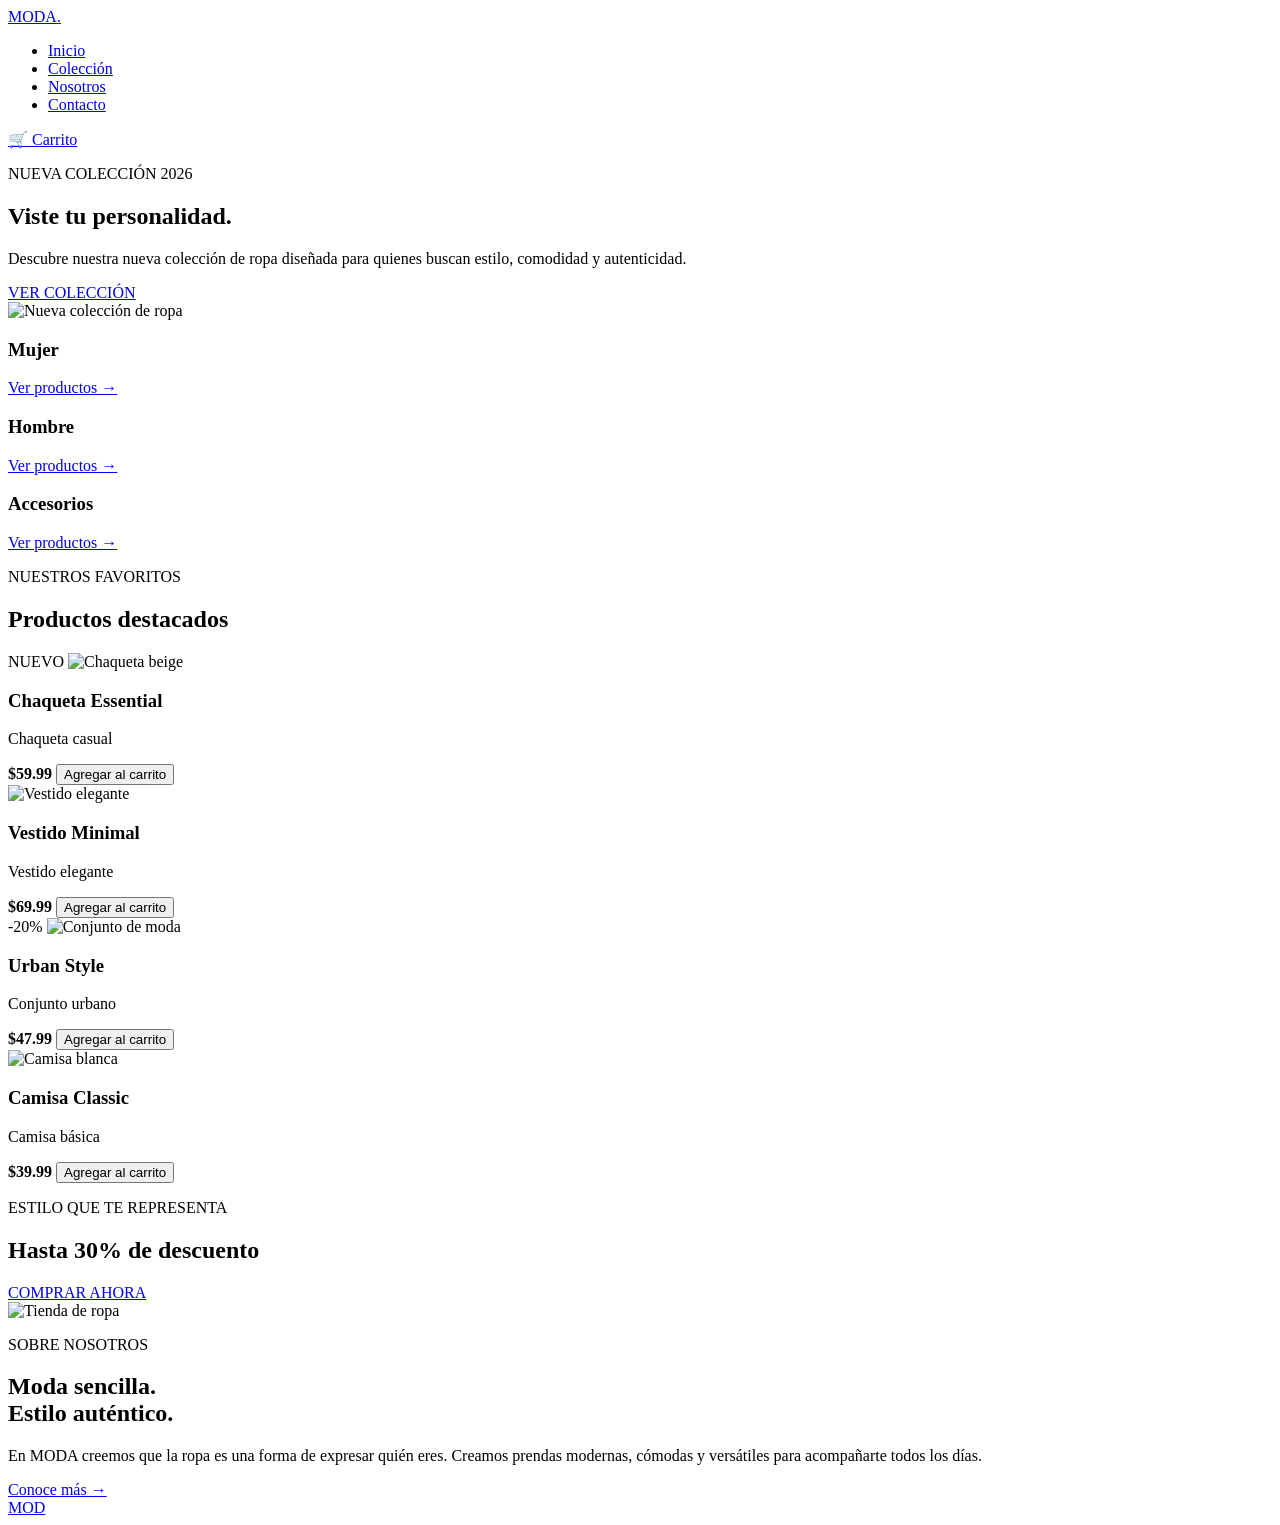
==== index.html @ 29e82c1f "Agrego módulo de usuarios" ====
<!DOCTYPE html>
<html lang="es">
<head>
    <meta charset="UTF-8">
    <meta name="viewport" content="width=device-width, initial-scale=1.0">

    <title>MODA | Tienda de Ropa</title>

    <!-- Conexión con CSS -->
    <link rel="stylesheet" href="style.css">
</head>

<body>

    <!-- ==================== NAVBAR ==================== -->
    <header>
        <nav class="navbar">

            <a href="#" class="logo">
                MODA<span>.</span>
            </a>

            <ul class="nav-links">
                <li><a href="#inicio">Inicio</a></li>
                <li><a href="#coleccion">Colección</a></li>
                <li><a href="#nosotros">Nosotros</a></li>
                <li><a href="#contacto">Contacto</a></li>
            </ul>

            <a href="#" class="cart">
                🛒 Carrito
            </a>

        </nav>
    </header>


    <!-- ==================== CONTENIDO PRINCIPAL ==================== -->
    <main>

        <!-- HERO -->
        <section class="hero" id="inicio">

            <div class="hero-content">

                <p class="subtitle">
                    NUEVA COLECCIÓN 2026
                </p>

                <h1>
                    Viste tu
                    <span>personalidad.</span>
                </h1>

                <p>
                    Descubre nuestra nueva colección de ropa diseñada
                    para quienes buscan estilo, comodidad y autenticidad.
                </p>

                <a href="#coleccion" class="btn">
                    VER COLECCIÓN
                </a>

            </div>


            <div class="hero-image">

                <img
                    src="https://images.unsplash.com/photo-1483985988355-763728e1935b?auto=format&fit=crop&w=900&q=80"
                    alt="Nueva colección de ropa"
                >

            </div>

        </section>


        <!-- ==================== CATEGORÍAS ==================== -->
        <section class="categories">

            <div class="category">
                <h3>Mujer</h3>
                <a href="#coleccion">
                    Ver productos →
                </a>
            </div>

            <div class="category">
                <h3>Hombre</h3>
                <a href="#coleccion">
                    Ver productos →
                </a>
            </div>

            <div class="category">
                <h3>Accesorios</h3>
                <a href="#coleccion">
                    Ver productos →
                </a>
            </div>

        </section>


        <!-- ==================== PRODUCTOS ==================== -->
        <section class="products" id="coleccion">

            <div class="section-title">

                <p>NUESTROS FAVORITOS</p>

                <h2>
                    Productos destacados
                </h2>

            </div>


            <div class="product-grid">

                <!-- PRODUCTO 1 -->
                <article class="product-card">

                    <div class="product-image">

                        <span class="tag">
                            NUEVO
                        </span>

                        <img
                            src="https://images.unsplash.com/photo-1529139574466-a303027c1d8b?auto=format&fit=crop&w=600&q=80"
                            alt="Chaqueta beige"
                        >

                    </div>

                    <div class="product-info">

                        <h3>
                            Chaqueta Essential
                        </h3>

                        <p>
                            Chaqueta casual
                        </p>

                        <strong>
                            $59.99
                        </strong>

                        <button>
                            Agregar al carrito
                        </button>

                    </div>

                </article>


                <!-- PRODUCTO 2 -->
                <article class="product-card">

                    <div class="product-image">

                        <img
                            src="https://images.unsplash.com/photo-1490481651871-ab68de25d43d?auto=format&fit=crop&w=600&q=80"
                            alt="Vestido elegante"
                        >

                    </div>

                    <div class="product-info">

                        <h3>
                            Vestido Minimal
                        </h3>

                        <p>
                            Vestido elegante
                        </p>

                        <strong>
                            $69.99
                        </strong>

                        <button>
                            Agregar al carrito
                        </button>

                    </div>

                </article>


                <!-- PRODUCTO 3 -->
                <article class="product-card">

                    <div class="product-image">

                        <span class="tag sale">
                            -20%
                        </span>

                        <img
                            src="https://images.unsplash.com/photo-1515886657613-9f3515b0c78f?auto=format&fit=crop&w=600&q=80"
                            alt="Conjunto de moda"
                        >

                    </div>

                    <div class="product-info">

                        <h3>
                            Urban Style
                        </h3>

                        <p>
                            Conjunto urbano
                        </p>

                        <strong>
                            $47.99
                        </strong>

                        <button>
                            Agregar al carrito
                        </button>

                    </div>

                </article>


                <!-- PRODUCTO 4 -->
                <article class="product-card">

                    <div class="product-image">

                        <img
                            src="https://images.unsplash.com/photo-1551488831-00ddcb6c6bd3?auto=format&fit=crop&w=600&q=80"
                            alt="Camisa blanca"
                        >

                    </div>

                    <div class="product-info">

                        <h3>
                            Camisa Classic
                        </h3>

                        <p>
                            Camisa básica
                        </p>

                        <strong>
                            $39.99
                        </strong>

                        <button>
                            Agregar al carrito
                        </button>

                    </div>

                </article>

            </div>

        </section>


        <!-- ==================== BANNER ==================== -->
        <section class="banner">

            <div>

                <p>
                    ESTILO QUE TE REPRESENTA
                </p>

                <h2>
                    Hasta 30% de descuento
                </h2>

                <a href="#coleccion" class="btn btn-light">
                    COMPRAR AHORA
                </a>

            </div>

        </section>


        <!-- ==================== NOSOTROS ==================== -->
        <section class="about" id="nosotros">

            <div class="about-image">

                <img
                    src="https://images.unsplash.com/photo-1445205170230-053b83016050?auto=format&fit=crop&w=900&q=80"
                    alt="Tienda de ropa"
                >

            </div>


            <div class="about-content">

                <p class="subtitle">
                    SOBRE NOSOTROS
                </p>

                <h2>
                    Moda sencilla.
                    <br>
                    Estilo auténtico.
                </h2>

                <p>
                    En MODA creemos que la ropa es una forma de expresar
                    quién eres. Creamos prendas modernas, cómodas y
                    versátiles para acompañarte todos los días.
                </p>

                <a href="#contacto" class="text-link">
                    Conoce más →
                </a>

            </div>

        </section>

    </main>


    <!-- ==================== FOOTER ==================== -->
    <footer id="contacto">

        <div class="footer-content">

            <div>

                <a href="#" class="logo">
                    MOD
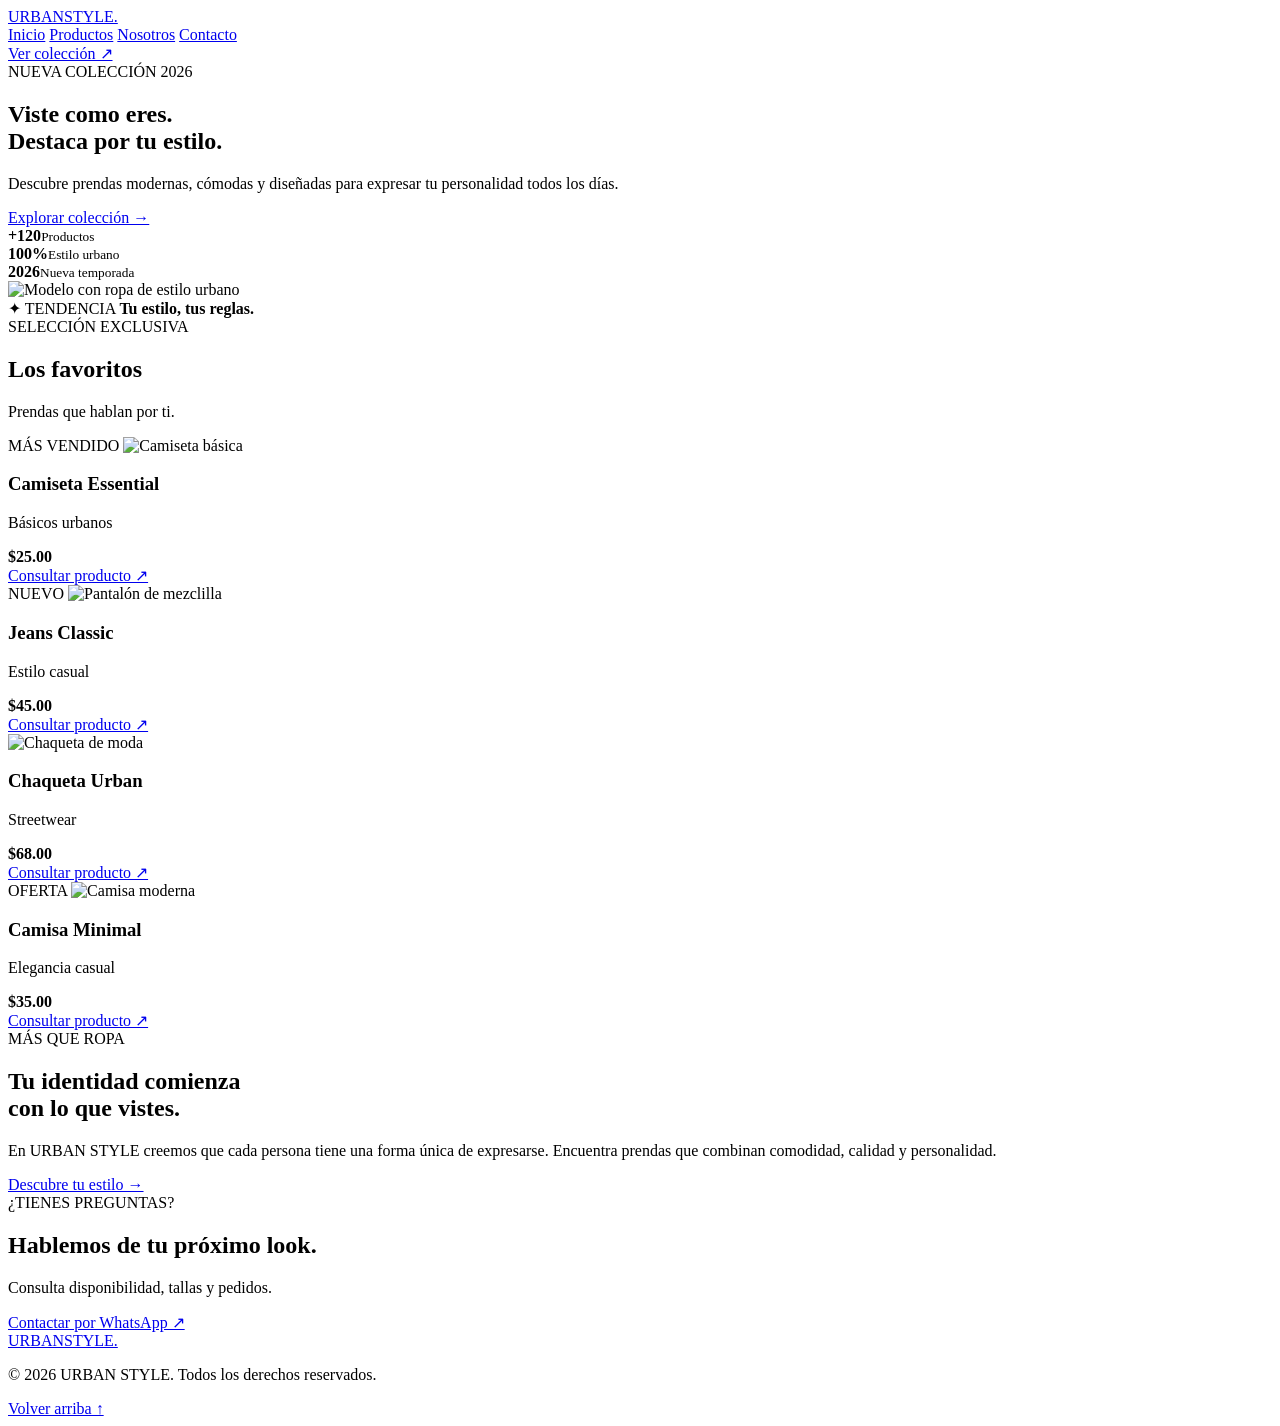
==== commit 5ba079ef: "Agrego ESTILO" ====
--- a/index.html
+++ b/index.html
@@ -1,346 +1,145 @@
+
 <!DOCTYPE html>
 <html lang="es">
 <head>
     <meta charset="UTF-8">
     <meta name="viewport" content="width=device-width, initial-scale=1.0">
-
-    <title>MODA | Tienda de Ropa</title>
-
-    <!-- Conexión con CSS -->
-    <link rel="stylesheet" href="style.css">
+    <title>URBAN STYLE | Tienda de Ropa</title>
+    <link rel="stylesheet" href="styles.css">
 </head>
-
 <body>
 
-    <!-- ==================== NAVBAR ==================== -->
-    <header>
-        <nav class="navbar">
+    <header class="encabezado">
+        <a href="#inicio" class="logo">URBAN<span>STYLE.</span></a>
 
-            <a href="#" class="logo">
-                MODA<span>.</span>
-            </a>
+        <nav class="menu">
+            <a href="#inicio">Inicio</a>
+            <a href="#productos">Productos</a>
+            <a href="#nosotros">Nosotros</a>
+            <a href="#contacto">Contacto</a>
+        </nav>
 
-            <ul class="nav-links">
-                <li><a href="#inicio">Inicio</a></li>
-                <li><a href="#coleccion">Colección</a></li>
-                <li><a href="#nosotros">Nosotros</a></li>
-                <li><a href="#contacto">Contacto</a></li>
-            </ul>
-
-            <a href="#" class="cart">
-                🛒 Carrito
-            </a>
-
-        </nav>
+        <a href="#productos" class="boton-menu">Ver colección ↗</a>
     </header>
 
-
-    <!-- ==================== CONTENIDO PRINCIPAL ==================== -->
     <main>
-
-        <!-- HERO -->
         <section class="hero" id="inicio">
-
-            <div class="hero-content">
-
-                <p class="subtitle">
-                    NUEVA COLECCIÓN 2026
-                </p>
-
-                <h1>
-                    Viste tu
-                    <span>personalidad.</span>
-                </h1>
-
-                <p>
-                    Descubre nuestra nueva colección de ropa diseñada
-                    para quienes buscan estilo, comodidad y autenticidad.
-                </p>
-
-                <a href="#coleccion" class="btn">
-                    VER COLECCIÓN
+            <div class="hero-texto">
+                <span class="etiqueta">NUEVA COLECCIÓN 2026</span>
+                <h1>Viste como eres.<br>Destaca por <span>tu estilo.</span></h1>
+                <p>Descubre prendas modernas, cómodas y diseñadas
+                   para expresar tu personalidad todos los días.</p>
+                <a href="#productos" class="boton-principal">
+                    Explorar colección →
                 </a>
-
+                <div class="datos">
+                    <div><strong>+120</strong><small>Productos</small></div>
+                    <div><strong>100%</strong><small>Estilo urbano</small></div>
+                    <div><strong>2026</strong><small>Nueva temporada</small></div>
+                </div>
             </div>
 
+            <div class="hero-imagen">
+                <img
+                    src="https://images.unsplash.com/photo-1529139574466-a303027c1d8b?auto=format&fit=crop&w=1000&q=85"
+                    alt="Modelo con ropa de estilo urbano">
+                <div class="tarjeta-flotante">
+                    <span>✦ TENDENCIA</span>
+                    <strong>Tu estilo, tus reglas.</strong>
+                </div>
+            </div>
+        </section>
 
-            <div class="hero-image">
-
-                <img
-                    src="https://images.unsplash.com/photo-1483985988355-763728e1935b?auto=format&fit=crop&w=900&q=80"
-                    alt="Nueva colección de ropa"
-                >
-
+        <section class="productos" id="productos">
+            <div class="seccion-titulo">
+                <div>
+                    <span class="etiqueta">SELECCIÓN EXCLUSIVA</span>
+                    <h2>Los favoritos</h2>
+                </div>
+                <p>Prendas que hablan por ti.</p>
             </div>
 
+            <div class="rejilla-productos">
+                <article class="producto">
+                    <div class="producto-imagen">
+                        <span class="etiqueta-producto">MÁS VENDIDO</span>
+                        <img src="https://images.unsplash.com/photo-1521572163474-6864f9cf17ab?auto=format&fit=crop&w=700&q=85"
+                             alt="Camiseta básica">
+                    </div>
+                    <div class="producto-info">
+                        <div><h3>Camiseta Essential</h3><p>Básicos urbanos</p></div>
+                        <strong>$25.00</strong>
+                    </div>
+                    <a href="#contacto" class="boton-producto">Consultar producto ↗</a>
+                </article>
+
+                <article class="producto">
+                    <div class="producto-imagen">
+                        <span class="etiqueta-producto">NUEVO</span>
+                        <img src="https://images.unsplash.com/photo-1542272604-787c3835535d?auto=format&fit=crop&w=700&q=85"
+                             alt="Pantalón de mezclilla">
+                    </div>
+                    <div class="producto-info">
+                        <div><h3>Jeans Classic</h3><p>Estilo casual</p></div>
+                        <strong>$45.00</strong>
+                    </div>
+                    <a href="#contacto" class="boton-producto">Consultar producto ↗</a>
+                </article>
+
+                <article class="producto">
+                    <div class="producto-imagen">
+                        <img src="https://images.unsplash.com/photo-1551028719-00167b16eac5?auto=format&fit=crop&w=700&q=85"
+                             alt="Chaqueta de moda">
+                    </div>
+                    <div class="producto-info">
+                        <div><h3>Chaqueta Urban</h3><p>Streetwear</p></div>
+                        <strong>$68.00</strong>
+                    </div>
+                    <a href="#contacto" class="boton-producto">Consultar producto ↗</a>
+                </article>
+
+                <article class="producto">
+                    <div class="producto-imagen">
+                        <span class="etiqueta-producto">OFERTA</span>
+                        <img src="https://images.unsplash.com/photo-1551488831-00ddcb6c6bd3?auto=format&fit=crop&w=700&q=85"
+                             alt="Camisa moderna">
+                    </div>
+                    <div class="producto-info">
+                        <div><h3>Camisa Minimal</h3><p>Elegancia casual</p></div>
+                        <strong>$35.00</strong>
+                    </div>
+                    <a href="#contacto" class="boton-producto">Consultar producto ↗</a>
+                </article>
+            </div>
         </section>
 
-
-        <!-- ==================== CATEGORÍAS ==================== -->
-        <section class="categories">
-
-            <div class="category">
-                <h3>Mujer</h3>
-                <a href="#coleccion">
-                    Ver productos →
-                </a>
-            </div>
-
-            <div class="category">
-                <h3>Hombre</h3>
-                <a href="#coleccion">
-                    Ver productos →
-                </a>
-            </div>
-
-            <div class="category">
-                <h3>Accesorios</h3>
-                <a href="#coleccion">
-                    Ver productos →
-                </a>
-            </div>
-
+        <section class="nosotros" id="nosotros">
+            <span class="etiqueta">MÁS QUE ROPA</span>
+            <h2>Tu identidad comienza<br>con lo que vistes.</h2>
+            <p>En URBAN STYLE creemos que cada persona tiene
+               una forma única de expresarse. Encuentra prendas
+               que combinan comodidad, calidad y personalidad.</p>
+            <a href="#productos" class="boton-principal">Descubre tu estilo →</a>
         </section>
 
-
-        <!-- ==================== PRODUCTOS ==================== -->
-        <section class="products" id="coleccion">
-
-            <div class="section-title">
-
-                <p>NUESTROS FAVORITOS</p>
-
-                <h2>
-                    Productos destacados
-                </h2>
-
+        <section class="contacto" id="contacto">
+            <div>
+                <span class="etiqueta">¿TIENES PREGUNTAS?</span>
+                <h2>Hablemos de tu próximo look.</h2>
+                <p>Consulta disponibilidad, tallas y pedidos.</p>
             </div>
-
-
-            <div class="product-grid">
-
-                <!-- PRODUCTO 1 -->
-                <article class="product-card">
-
-                    <div class="product-image">
-
-                        <span class="tag">
-                            NUEVO
-                        </span>
-
-                        <img
-                            src="https://images.unsplash.com/photo-1529139574466-a303027c1d8b?auto=format&fit=crop&w=600&q=80"
-                            alt="Chaqueta beige"
-                        >
-
-                    </div>
-
-                    <div class="product-info">
-
-                        <h3>
-                            Chaqueta Essential
-                        </h3>
-
-                        <p>
-                            Chaqueta casual
-                        </p>
-
-                        <strong>
-                            $59.99
-                        </strong>
-
-                        <button>
-                            Agregar al carrito
-                        </button>
-
-                    </div>
-
-                </article>
-
-
-                <!-- PRODUCTO 2 -->
-                <article class="product-card">
-
-                    <div class="product-image">
-
-                        <img
-                            src="https://images.unsplash.com/photo-1490481651871-ab68de25d43d?auto=format&fit=crop&w=600&q=80"
-                            alt="Vestido elegante"
-                        >
-
-                    </div>
-
-                    <div class="product-info">
-
-                        <h3>
-                            Vestido Minimal
-                        </h3>
-
-                        <p>
-                            Vestido elegante
-                        </p>
-
-                        <strong>
-                            $69.99
-                        </strong>
-
-                        <button>
-                            Agregar al carrito
-                        </button>
-
-                    </div>
-
-                </article>
-
-
-                <!-- PRODUCTO 3 -->
-                <article class="product-card">
-
-                    <div class="product-image">
-
-                        <span class="tag sale">
-                            -20%
-                        </span>
-
-                        <img
-                            src="https://images.unsplash.com/photo-1515886657613-9f3515b0c78f?auto=format&fit=crop&w=600&q=80"
-                            alt="Conjunto de moda"
-                        >
-
-                    </div>
-
-                    <div class="product-info">
-
-                        <h3>
-                            Urban Style
-                        </h3>
-
-                        <p>
-                            Conjunto urbano
-                        </p>
-
-                        <strong>
-                            $47.99
-                        </strong>
-
-                        <button>
-                            Agregar al carrito
-                        </button>
-
-                    </div>
-
-                </article>
-
-
-                <!-- PRODUCTO 4 -->
-                <article class="product-card">
-
-                    <div class="product-image">
-
-                        <img
-                            src="https://images.unsplash.com/photo-1551488831-00ddcb6c6bd3?auto=format&fit=crop&w=600&q=80"
-                            alt="Camisa blanca"
-                        >
-
-                    </div>
-
-                    <div class="product-info">
-
-                        <h3>
-                            Camisa Classic
-                        </h3>
-
-                        <p>
-                            Camisa básica
-                        </p>
-
-                        <strong>
-                            $39.99
-                        </strong>
-
-                        <button>
-                            Agregar al carrito
-                        </button>
-
-                    </div>
-
-                </article>
-
-            </div>
-
+            <a href="https://wa.me/593999999999" target="_blank"
+               rel="noopener noreferrer" class="boton-principal">
+                Contactar por WhatsApp ↗
+            </a>
         </section>
-
-
-        <!-- ==================== BANNER ==================== -->
-        <section class="banner">
-
-            <div>
-
-                <p>
-                    ESTILO QUE TE REPRESENTA
-                </p>
-
-                <h2>
-                    Hasta 30% de descuento
-                </h2>
-
-                <a href="#coleccion" class="btn btn-light">
-                    COMPRAR AHORA
-                </a>
-
-            </div>
-
-        </section>
-
-
-        <!-- ==================== NOSOTROS ==================== -->
-        <section class="about" id="nosotros">
-
-            <div class="about-image">
-
-                <img
-                    src="https://images.unsplash.com/photo-1445205170230-053b83016050?auto=format&fit=crop&w=900&q=80"
-                    alt="Tienda de ropa"
-                >
-
-            </div>
-
-
-            <div class="about-content">
-
-                <p class="subtitle">
-                    SOBRE NOSOTROS
-                </p>
-
-                <h2>
-                    Moda sencilla.
-                    <br>
-                    Estilo auténtico.
-                </h2>
-
-                <p>
-                    En MODA creemos que la ropa es una forma de expresar
-                    quién eres. Creamos prendas modernas, cómodas y
-                    versátiles para acompañarte todos los días.
-                </p>
-
-                <a href="#contacto" class="text-link">
-                    Conoce más →
-                </a>
-
-            </div>
-
-        </section>
-
     </main>
 
+    <footer>
+        <a href="#inicio" class="logo">URBAN<span>STYLE.</span></a>
+        <p>© 2026 URBAN STYLE. Todos los derechos reservados.</p>
+        <a href="#inicio">Volver arriba ↑</a>
+    </footer>
 
-    <!-- ==================== FOOTER ==================== -->
-    <footer id="contacto">
-
-        <div class="footer-content">
-
-            <div>
-
-                <a href="#" class="logo">
-                    MOD+</body>
+</html>
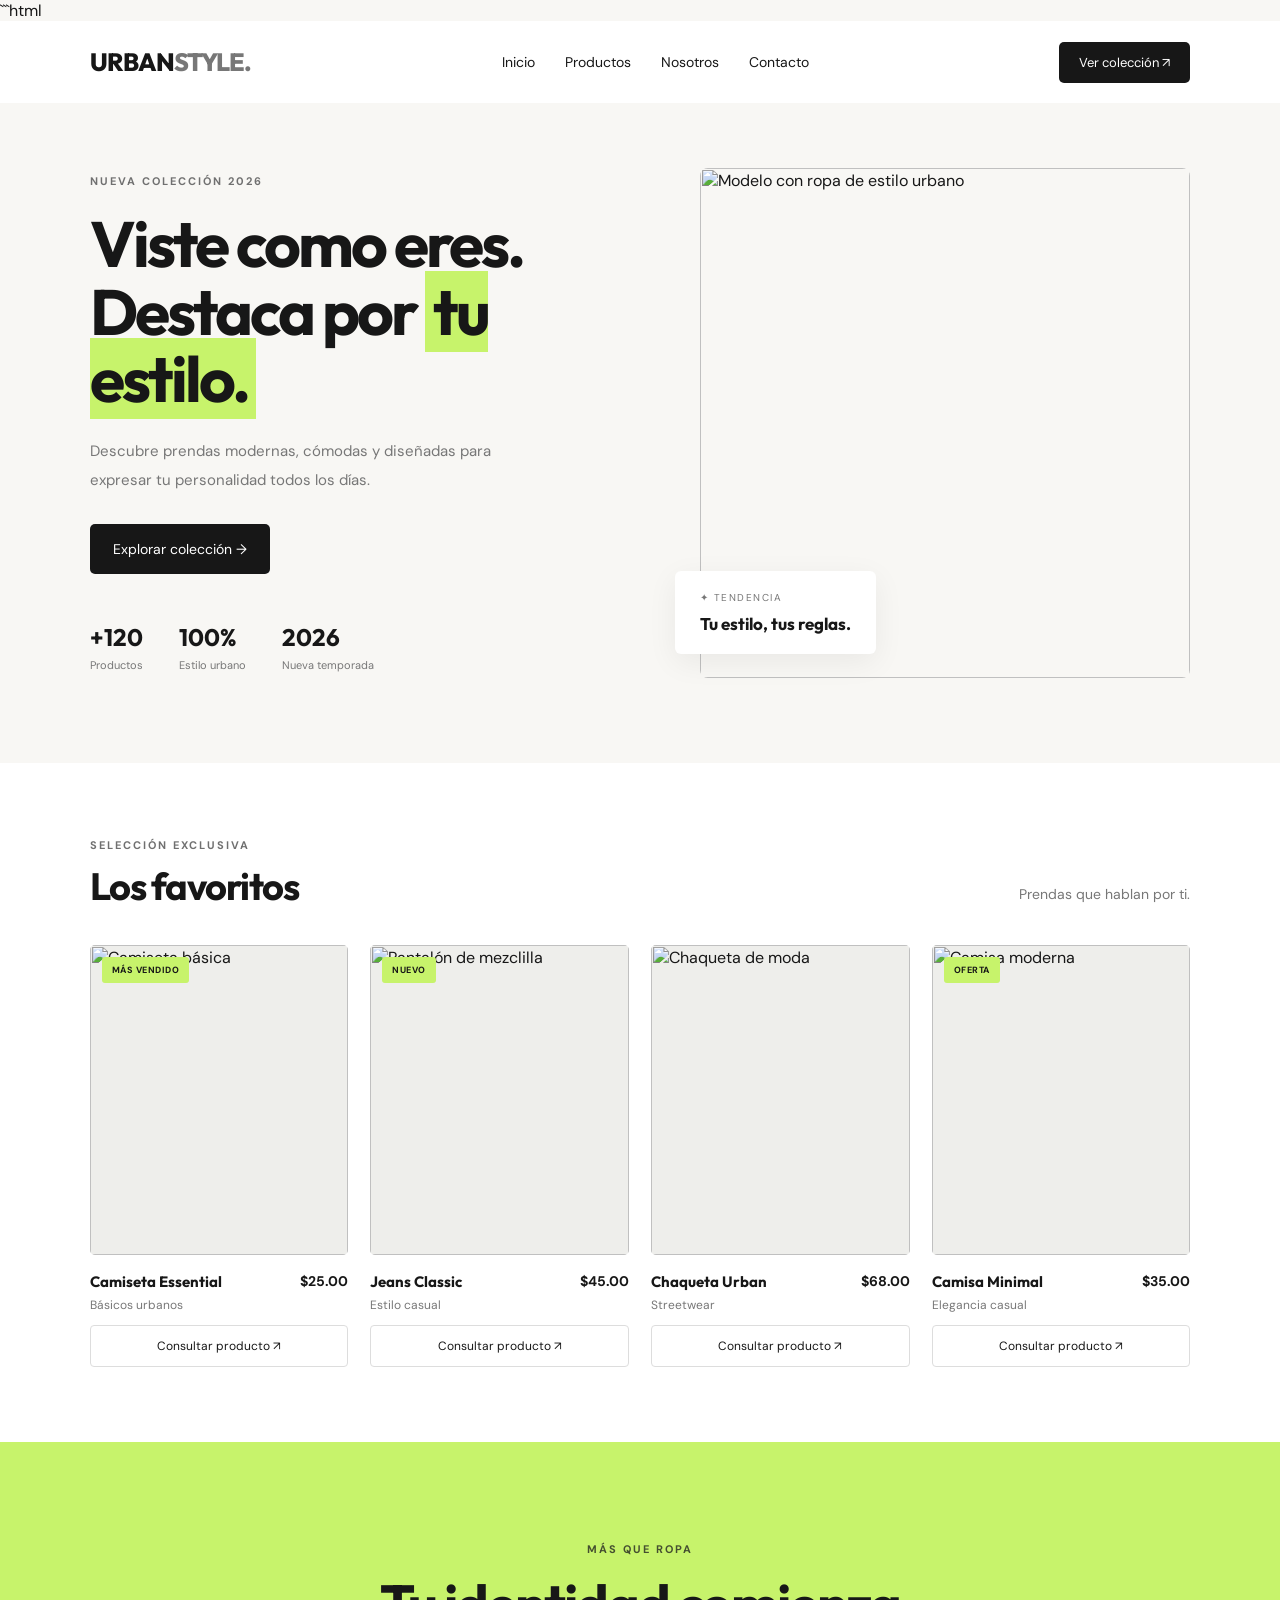
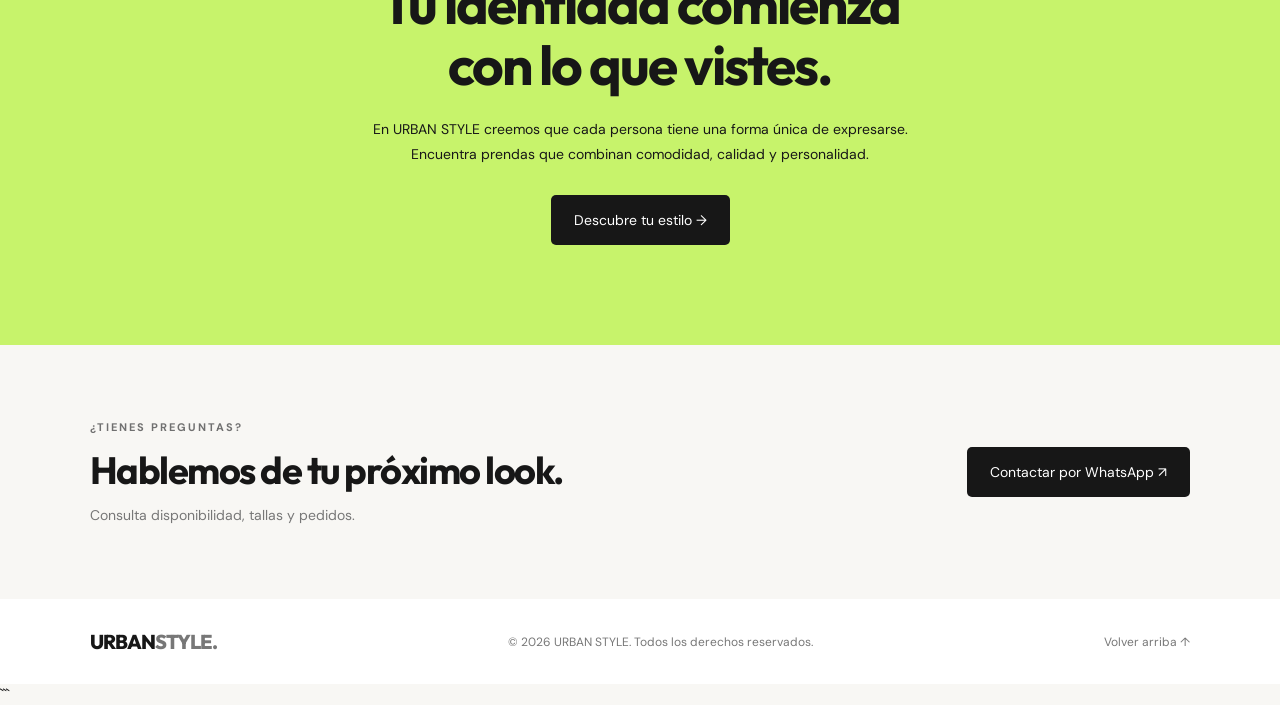
==== commit 7cf6173d: "ARREGLO DE ESTILO" ====
--- a/index.html
+++ b/index.html
@@ -1,12 +1,16 @@
-
+```html
 <!DOCTYPE html>
 <html lang="es">
 <head>
     <meta charset="UTF-8">
     <meta name="viewport" content="width=device-width, initial-scale=1.0">
+    <meta name="description" content="Descubre la nueva colección de ropa urbana de URBAN STYLE.">
     <title>URBAN STYLE | Tienda de Ropa</title>
-    <link rel="stylesheet" href="styles.css">
+
+    <!-- Conexión correcta con el archivo CSS -->
+    <link rel="stylesheet" href="./style.css">
 </head>
+
 <body>
 
     <header class="encabezado">
@@ -26,16 +30,33 @@
         <section class="hero" id="inicio">
             <div class="hero-texto">
                 <span class="etiqueta">NUEVA COLECCIÓN 2026</span>
+
                 <h1>Viste como eres.<br>Destaca por <span>tu estilo.</span></h1>
-                <p>Descubre prendas modernas, cómodas y diseñadas
-                   para expresar tu personalidad todos los días.</p>
+
+                <p>
+                    Descubre prendas modernas, cómodas y diseñadas
+                    para expresar tu personalidad todos los días.
+                </p>
+
                 <a href="#productos" class="boton-principal">
                     Explorar colección →
                 </a>
+
                 <div class="datos">
-                    <div><strong>+120</strong><small>Productos</small></div>
-                    <div><strong>100%</strong><small>Estilo urbano</small></div>
-                    <div><strong>2026</strong><small>Nueva temporada</small></div>
+                    <div>
+                        <strong>+120</strong>
+                        <small>Productos</small>
+                    </div>
+
+                    <div>
+                        <strong>100%</strong>
+                        <small>Estilo urbano</small>
+                    </div>
+
+                    <div>
+                        <strong>2026</strong>
+                        <small>Nueva temporada</small>
+                    </div>
                 </div>
             </div>
 
@@ -43,6 +64,7 @@
                 <img
                     src="https://images.unsplash.com/photo-1529139574466-a303027c1d8b?auto=format&fit=crop&w=1000&q=85"
                     alt="Modelo con ropa de estilo urbano">
+
                 <div class="tarjeta-flotante">
                     <span>✦ TENDENCIA</span>
                     <strong>Tu estilo, tus reglas.</strong>
@@ -56,70 +78,112 @@
                     <span class="etiqueta">SELECCIÓN EXCLUSIVA</span>
                     <h2>Los favoritos</h2>
                 </div>
+
                 <p>Prendas que hablan por ti.</p>
             </div>
 
             <div class="rejilla-productos">
+
                 <article class="producto">
                     <div class="producto-imagen">
                         <span class="etiqueta-producto">MÁS VENDIDO</span>
-                        <img src="https://images.unsplash.com/photo-1521572163474-6864f9cf17ab?auto=format&fit=crop&w=700&q=85"
-                             alt="Camiseta básica">
-                    </div>
-                    <div class="producto-info">
-                        <div><h3>Camiseta Essential</h3><p>Básicos urbanos</p></div>
+                        <img
+                            src="https://images.unsplash.com/photo-1521572163474-6864f9cf17ab?auto=format&fit=crop&w=700&q=85"
+                            alt="Camiseta básica">
+                    </div>
+
+                    <div class="producto-info">
+                        <div>
+                            <h3>Camiseta Essential</h3>
+                            <p>Básicos urbanos</p>
+                        </div>
                         <strong>$25.00</strong>
                     </div>
-                    <a href="#contacto" class="boton-producto">Consultar producto ↗</a>
+
+                    <a href="#contacto" class="boton-producto">
+                        Consultar producto ↗
+                    </a>
                 </article>
 
                 <article class="producto">
                     <div class="producto-imagen">
                         <span class="etiqueta-producto">NUEVO</span>
-                        <img src="https://images.unsplash.com/photo-1542272604-787c3835535d?auto=format&fit=crop&w=700&q=85"
-                             alt="Pantalón de mezclilla">
-                    </div>
-                    <div class="producto-info">
-                        <div><h3>Jeans Classic</h3><p>Estilo casual</p></div>
+                        <img
+                            src="https://images.unsplash.com/photo-1542272604-787c3835535d?auto=format&fit=crop&w=700&q=85"
+                            alt="Pantalón de mezclilla">
+                    </div>
+
+                    <div class="producto-info">
+                        <div>
+                            <h3>Jeans Classic</h3>
+                            <p>Estilo casual</p>
+                        </div>
                         <strong>$45.00</strong>
                     </div>
-                    <a href="#contacto" class="boton-producto">Consultar producto ↗</a>
-                </article>
-
-                <article class="producto">
-                    <div class="producto-imagen">
-                        <img src="https://images.unsplash.com/photo-1551028719-00167b16eac5?auto=format&fit=crop&w=700&q=85"
-                             alt="Chaqueta de moda">
-                    </div>
-                    <div class="producto-info">
-                        <div><h3>Chaqueta Urban</h3><p>Streetwear</p></div>
+
+                    <a href="#contacto" class="boton-producto">
+                        Consultar producto ↗
+                    </a>
+                </article>
+
+                <article class="producto">
+                    <div class="producto-imagen">
+                        <img
+                            src="https://images.unsplash.com/photo-1551028719-00167b16eac5?auto=format&fit=crop&w=700&q=85"
+                            alt="Chaqueta de moda">
+                    </div>
+
+                    <div class="producto-info">
+                        <div>
+                            <h3>Chaqueta Urban</h3>
+                            <p>Streetwear</p>
+                        </div>
                         <strong>$68.00</strong>
                     </div>
-                    <a href="#contacto" class="boton-producto">Consultar producto ↗</a>
+
+                    <a href="#contacto" class="boton-producto">
+                        Consultar producto ↗
+                    </a>
                 </article>
 
                 <article class="producto">
                     <div class="producto-imagen">
                         <span class="etiqueta-producto">OFERTA</span>
-                        <img src="https://images.unsplash.com/photo-1551488831-00ddcb6c6bd3?auto=format&fit=crop&w=700&q=85"
-                             alt="Camisa moderna">
-                    </div>
-                    <div class="producto-info">
-                        <div><h3>Camisa Minimal</h3><p>Elegancia casual</p></div>
+                        <img
+                            src="https://images.unsplash.com/photo-1551488831-00ddcb6c6bd3?auto=format&fit=crop&w=700&q=85"
+                            alt="Camisa moderna">
+                    </div>
+
+                    <div class="producto-info">
+                        <div>
+                            <h3>Camisa Minimal</h3>
+                            <p>Elegancia casual</p>
+                        </div>
                         <strong>$35.00</strong>
                     </div>
-                    <a href="#contacto" class="boton-producto">Consultar producto ↗</a>
-                </article>
+
+                    <a href="#contacto" class="boton-producto">
+                        Consultar producto ↗
+                    </a>
+                </article>
+
             </div>
         </section>
 
         <section class="nosotros" id="nosotros">
             <span class="etiqueta">MÁS QUE ROPA</span>
+
             <h2>Tu identidad comienza<br>con lo que vistes.</h2>
-            <p>En URBAN STYLE creemos que cada persona tiene
-               una forma única de expresarse. Encuentra prendas
-               que combinan comodidad, calidad y personalidad.</p>
-            <a href="#productos" class="boton-principal">Descubre tu estilo →</a>
+
+            <p>
+                En URBAN STYLE creemos que cada persona tiene
+                una forma única de expresarse. Encuentra prendas
+                que combinan comodidad, calidad y personalidad.
+            </p>
+
+            <a href="#productos" class="boton-principal">
+                Descubre tu estilo →
+            </a>
         </section>
 
         <section class="contacto" id="contacto">
@@ -128,8 +192,13 @@
                 <h2>Hablemos de tu próximo look.</h2>
                 <p>Consulta disponibilidad, tallas y pedidos.</p>
             </div>
-            <a href="https://wa.me/593999999999" target="_blank"
-               rel="noopener noreferrer" class="boton-principal">
+
+            <!-- Reemplaza el número por tu WhatsApp real -->
+            <a
+                href="https://wa.me/593999999999"
+                target="_blank"
+                rel="noopener noreferrer"
+                class="boton-principal">
                 Contactar por WhatsApp ↗
             </a>
         </section>
@@ -137,9 +206,12 @@
 
     <footer>
         <a href="#inicio" class="logo">URBAN<span>STYLE.</span></a>
+
         <p>© 2026 URBAN STYLE. Todos los derechos reservados.</p>
+
         <a href="#inicio">Volver arriba ↑</a>
     </footer>
 
 </body>
-</html>+</html>
+```
--- a/style.css
+++ b/style.css
@@ -0,0 +1,506 @@
+
+@import url('https://fonts.googleapis.com/css2?family=DM+Sans:wght@400;500;600;700&family=Outfit:wght@400;500;600;700;800&display=swap');
+
+:root {
+    --negro: #171717;
+    --gris: #777777;
+    --fondo: #f8f7f4;
+    --blanco: #ffffff;
+    --acento: #c7f36b;
+}
+
+* {
+    margin: 0;
+    padding: 0;
+    box-sizing: border-box;
+    scroll-behavior: smooth;
+}
+
+body {
+    font-family: 'DM Sans', sans-serif;
+    background: var(--fondo);
+    color: var(--negro);
+}
+
+a {
+    text-decoration: none;
+    color: inherit;
+}
+
+.encabezado {
+    min-height: 82px;
+    padding: 20px 7%;
+    display: flex;
+    align-items: center;
+    justify-content: space-between;
+    gap: 25px;
+    background: var(--blanco);
+}
+
+.logo {
+    font-family: 'Outfit', sans-serif;
+    font-size: 25px;
+    font-weight: 800;
+    letter-spacing: -1px;
+    white-space: nowrap;
+}
+
+.logo span {
+    color: #777777;
+}
+
+.menu {
+    display: flex;
+    align-items: center;
+    gap: 30px;
+}
+
+.menu a {
+    font-size: 14px;
+    transition: color 0.3s;
+}
+
+.menu a:hover {
+    color: #829d43;
+}
+
+.boton-menu {
+    padding: 12px 20px;
+    background: var(--negro);
+    color: var(--blanco);
+    border-radius: 5px;
+    font-size: 13px;
+    transition: 0.3s;
+}
+
+.boton-menu:hover,
+.boton-principal:hover {
+    background: #414141;
+    transform: translateY(-2px);
+}
+
+.hero {
+    padding: 65px 7% 85px;
+    display: grid;
+    grid-template-columns: 1fr 0.9fr;
+    align-items: center;
+    gap: 65px;
+}
+
+.hero-texto {
+    max-width: 560px;
+}
+
+.etiqueta {
+    display: inline-block;
+    font-size: 11px;
+    font-weight: 700;
+    letter-spacing: 2px;
+    color: #707070;
+    margin-bottom: 22px;
+}
+
+.hero h1 {
+    font-family: 'Outfit', sans-serif;
+    font-size: clamp(42px, 5vw, 69px);
+    line-height: 1.06;
+    letter-spacing: -3px;
+    margin-bottom: 24px;
+}
+
+.hero h1 span {
+    background: var(--acento);
+    padding: 0 8px;
+}
+
+.hero-texto > p {
+    color: var(--gris);
+    line-height: 1.9;
+    font-size: 15px;
+    max-width: 430px;
+    margin-bottom: 30px;
+}
+
+.boton-principal {
+    display: inline-block;
+    background: var(--negro);
+    color: var(--blanco);
+    padding: 16px 23px;
+    border-radius: 5px;
+    font-size: 14px;
+    transition: 0.3s;
+}
+
+.datos {
+    display: flex;
+    gap: 36px;
+    margin-top: 48px;
+}
+
+.datos div {
+    display: flex;
+    flex-direction: column;
+    gap: 6px;
+}
+
+.datos strong {
+    font-family: 'Outfit', sans-serif;
+    font-size: 24px;
+}
+
+.datos small {
+    font-size: 11px;
+    color: var(--gris);
+}
+
+.hero-imagen {
+    position: relative;
+    height: 510px;
+}
+
+.hero-imagen > img {
+    width: 100%;
+    height: 100%;
+    object-fit: cover;
+    border-radius: 8px;
+}
+
+.tarjeta-flotante {
+    position: absolute;
+    bottom: 24px;
+    left: -25px;
+    background: var(--blanco);
+    padding: 20px 25px;
+    border-radius: 6px;
+    display: flex;
+    flex-direction: column;
+    gap: 9px;
+    box-shadow: 0 8px 30px #00000010;
+}
+
+.tarjeta-flotante span {
+    font-size: 10px;
+    letter-spacing: 1.5px;
+    color: #777777;
+}
+
+.tarjeta-flotante strong {
+    font-family: 'Outfit', sans-serif;
+    font-size: 17px;
+}
+
+.productos {
+    padding: 75px 7%;
+    background: var(--blanco);
+}
+
+.seccion-titulo {
+    display: flex;
+    justify-content: space-between;
+    align-items: end;
+    margin-bottom: 35px;
+    gap: 20px;
+}
+
+.seccion-titulo .etiqueta {
+    margin-bottom: 10px;
+}
+
+.seccion-titulo h2,
+.contacto h2 {
+    font-family: 'Outfit', sans-serif;
+    font-size: 38px;
+    letter-spacing: -1.5px;
+}
+
+.seccion-titulo > p {
+    color: var(--gris);
+    font-size: 14px;
+    padding-bottom: 7px;
+}
+
+.rejilla-productos {
+    display: grid;
+    grid-template-columns: repeat(4, minmax(0, 1fr));
+    gap: 22px;
+}
+
+.producto {
+    min-width: 0;
+}
+
+.producto-imagen {
+    position: relative;
+    height: 310px;
+    overflow: hidden;
+    background: #eeeeeb;
+    border-radius: 5px;
+}
+
+.producto-imagen img {
+    width: 100%;
+    height: 100%;
+    object-fit: cover;
+    transition: transform 0.5s;
+}
+
+.producto:hover .producto-imagen img {
+    transform: scale(1.06);
+}
+
+.etiqueta-producto {
+    position: absolute;
+    z-index: 1;
+    top: 12px;
+    left: 12px;
+    background: var(--acento);
+    padding: 7px 10px;
+    border-radius: 3px;
+    font-size: 9px;
+    font-weight: 700;
+    letter-spacing: 0.5px;
+}
+
+.producto-info {
+    display: flex;
+    justify-content: space-between;
+    gap: 8px;
+    align-items: start;
+    padding: 17px 0 12px;
+}
+
+.producto-info h3 {
+    font-family: 'Outfit', sans-serif;
+    font-size: 15px;
+    margin-bottom: 6px;
+}
+
+.producto-info p {
+    font-size: 12px;
+    color: var(--gris);
+}
+
+.producto-info strong {
+    font-size: 14px;
+    white-space: nowrap;
+}
+
+.boton-producto {
+    display: block;
+    text-align: center;
+    border: 1px solid #dddddd;
+    padding: 12px 8px;
+    border-radius: 4px;
+    font-size: 12px;
+    transition: 0.3s;
+}
+
+.boton-producto:hover {
+    background: var(--negro);
+    color: var(--blanco);
+    border-color: var(--negro);
+}
+
+.nosotros {
+    padding: 100px 20px;
+    text-align: center;
+    background: var(--acento);
+}
+
+.nosotros .etiqueta {
+    color: #454f30;
+    margin-bottom: 18px;
+}
+
+.nosotros h2 {
+    font-family: 'Outfit', sans-serif;
+    font-size: clamp(34px, 5vw, 55px);
+    letter-spacing: -2px;
+    line-height: 1.1;
+    margin-bottom: 22px;
+}
+
+.nosotros p {
+    max-width: 560px;
+    margin: 0 auto 28px;
+    line-height: 1.8;
+    font-size: 14px;
+}
+
+.nosotros .boton-principal {
+    background: var(--negro);
+}
+
+.contacto {
+    padding: 75px 7%;
+    display: flex;
+    align-items: center;
+    justify-content: space-between;
+    gap: 30px;
+}
+
+.contacto .etiqueta {
+    margin-bottom: 12px;
+}
+
+.contacto h2 {
+    font-size: clamp(27px, 3vw, 38px);
+    margin-bottom: 12px;
+}
+
+.contacto p {
+    color: var(--gris);
+    font-size: 14px;
+}
+
+footer {
+    padding: 30px 7%;
+    background: var(--blanco);
+    display: flex;
+    align-items: center;
+    justify-content: space-between;
+    gap: 20px;
+    flex-wrap: wrap;
+}
+
+footer .logo {
+    font-size: 20px;
+}
+
+footer p,
+footer > a:last-child {
+    font-size: 12px;
+    color: var(--gris);
+}
+
+/* Adaptación para celulares y tablets */
+
+@media (max-width: 1000px) {
+    .hero {
+        gap: 35px;
+    }
+
+    .hero-imagen {
+        height: 420px;
+    }
+
+    .rejilla-productos {
+        grid-template-columns: repeat(2, minmax(0, 1fr));
+        gap: 30px 20px;
+    }
+
+    .producto-imagen {
+        height: 350px;
+    }
+
+    .menu {
+        gap: 15px;
+    }
+}
+
+@media (max-width: 650px) {
+    .encabezado {
+        padding: 20px 5%;
+        flex-wrap: wrap;
+    }
+
+    .logo {
+        font-size: 22px;
+    }
+
+    .menu {
+        order: 3;
+        width: 100%;
+        justify-content: space-between;
+        gap: 8px;
+    }
+
+    .menu a {
+        font-size: 12px;
+    }
+
+    .boton-menu {
+        padding: 10px 12px;
+        font-size: 11px;
+    }
+
+    .hero {
+        grid-template-columns: 1fr;
+        padding: 55px 5%;
+        gap: 35px;
+    }
+
+    .hero h1 {
+        font-size: 46px;
+        letter-spacing: -2px;
+    }
+
+    .hero-imagen {
+        height: 400px;
+    }
+
+    .tarjeta-flotante {
+        left: 12px;
+        bottom: 15px;
+    }
+
+    .datos {
+        gap: 23px;
+        margin-top: 35px;
+    }
+
+    .datos strong {
+        font-size: 21px;
+    }
+
+    .productos {
+        padding: 60px 5%;
+    }
+
+    .seccion-titulo {
+        align-items: start;
+        flex-direction: column;
+        gap: 5px;
+    }
+
+    .seccion-titulo h2 {
+        font-size: 33px;
+    }
+
+    .rejilla-productos {
+        gap: 25px 12px;
+    }
+
+    .producto-imagen {
+        height: 230px;
+    }
+
+    .producto-info {
+        flex-direction: column;
+        gap: 8px;
+    }
+
+    .producto-info h3 {
+        font-size: 14px;
+    }
+
+    .boton-producto {
+        font-size: 11px;
+    }
+
+    .nosotros {
+        padding: 75px 6%;
+    }
+
+    .contacto {
+        padding: 60px 5%;
+        align-items: start;
+        flex-direction: column;
+    }
+
+    footer {
+        padding: 30px 5%;
+        flex-direction: column;
+        text-align: center;
+    }
+}
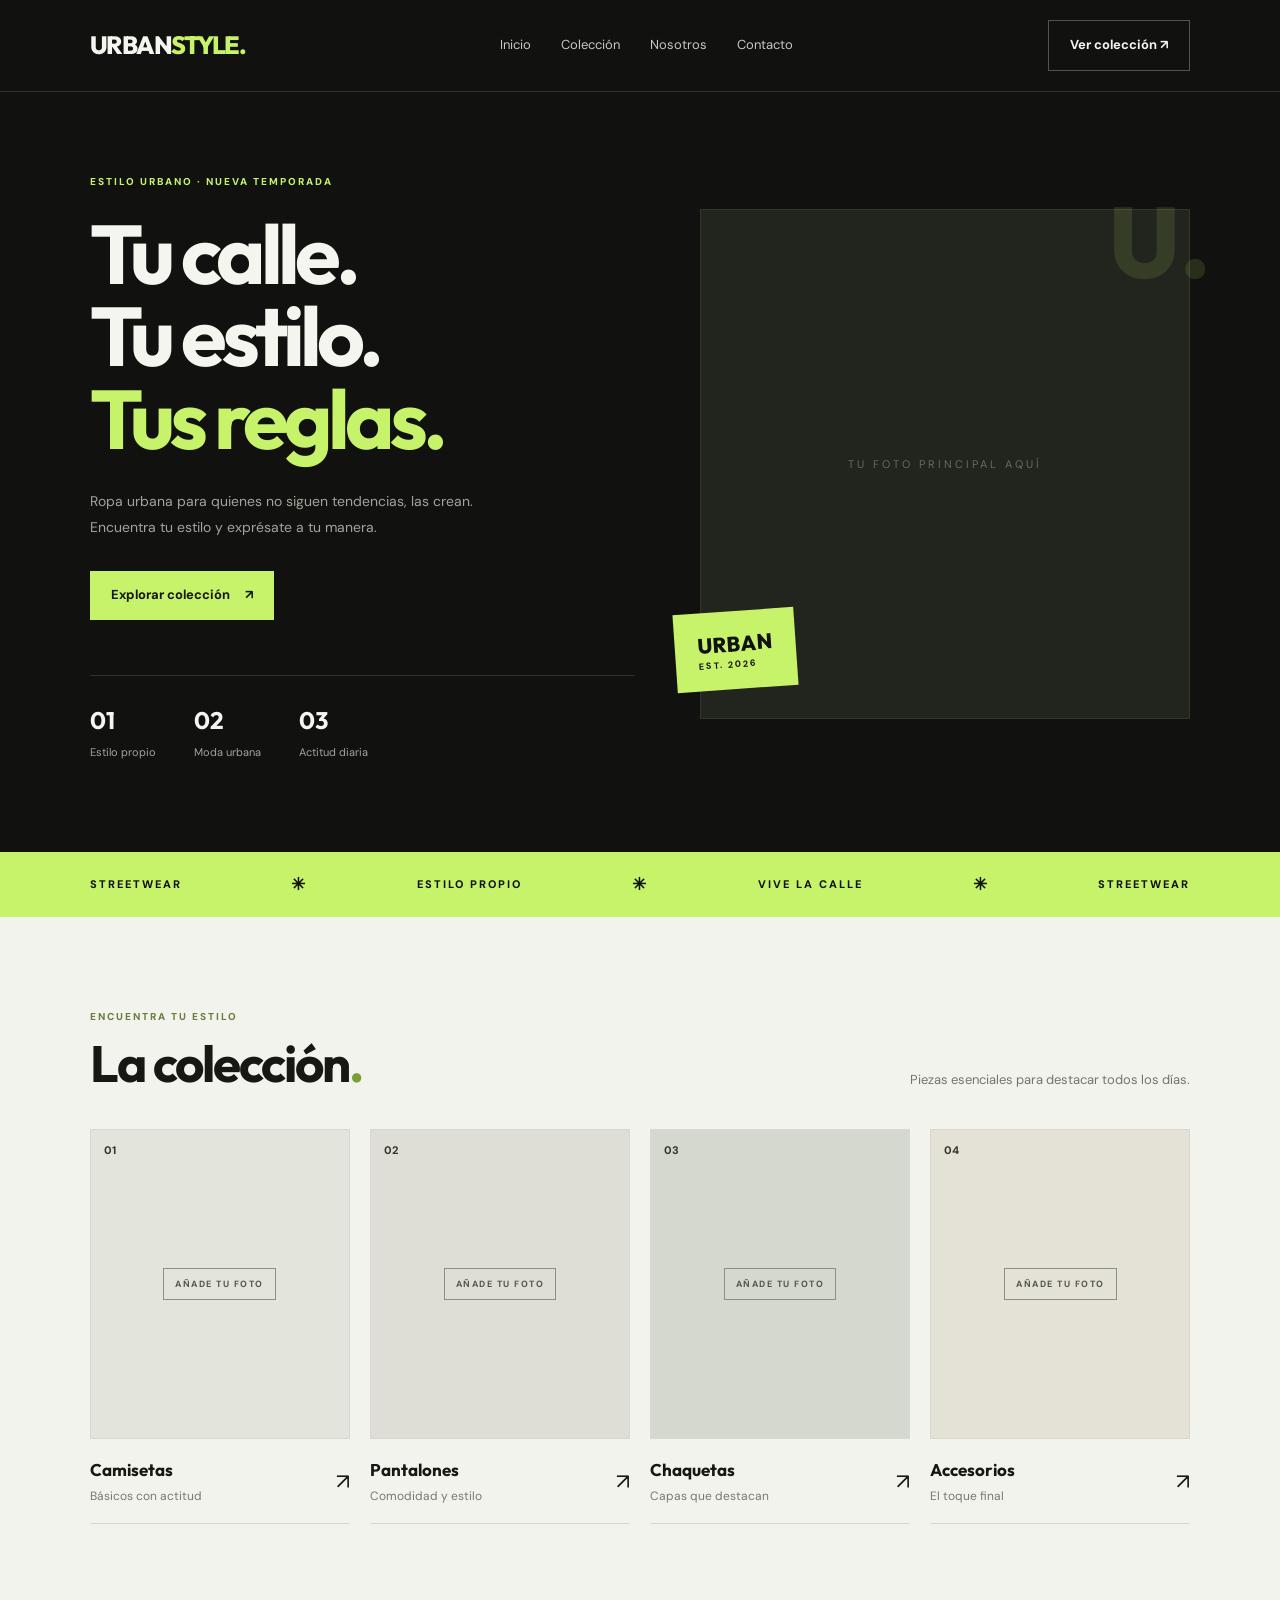
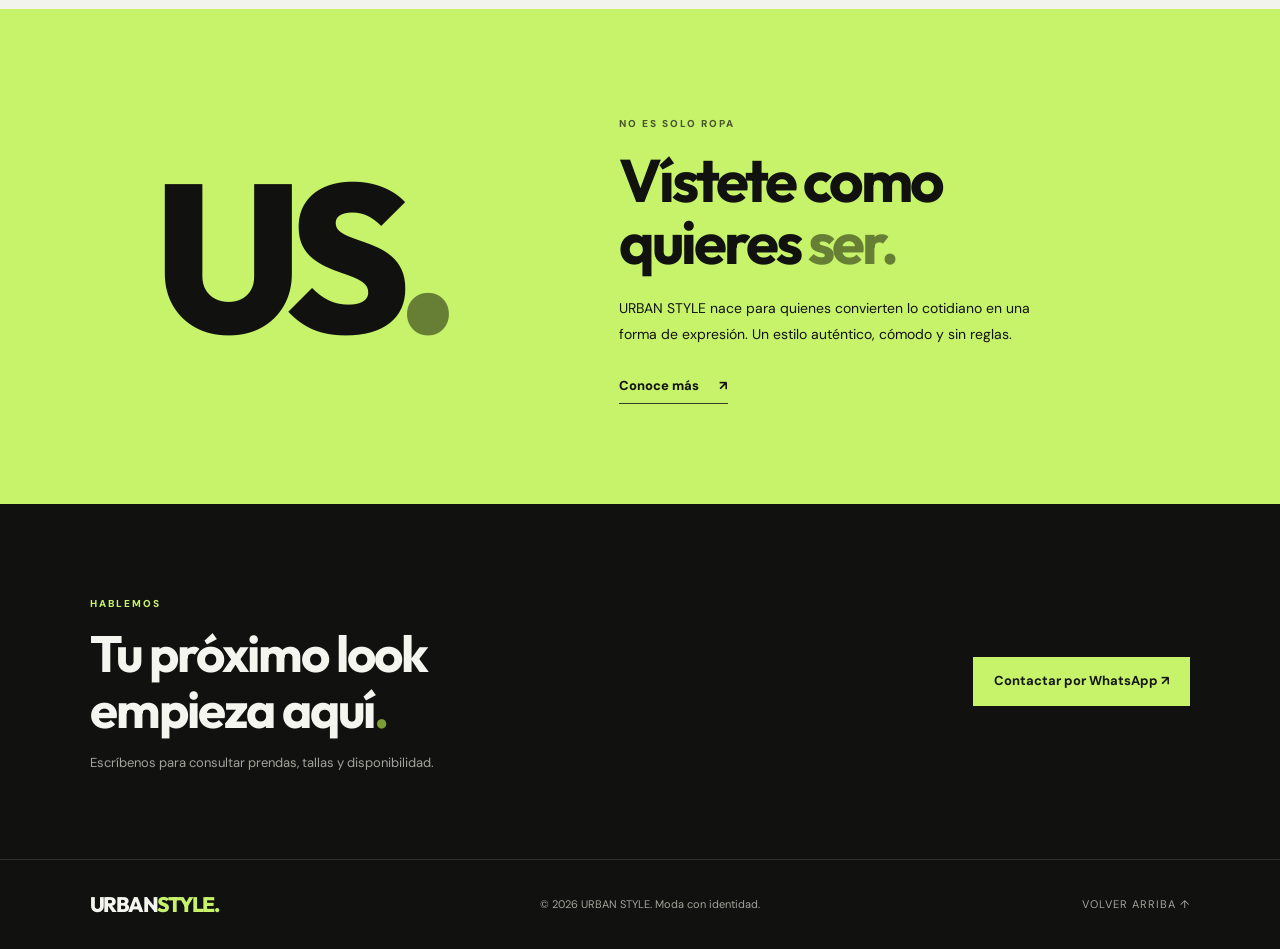
==== commit 5ea7e548: "nuevo pag" ====
--- a/index.html
+++ b/index.html
@@ -1,16 +1,14 @@
-```html
 <!DOCTYPE html>
 <html lang="es">
 <head>
     <meta charset="UTF-8">
     <meta name="viewport" content="width=device-width, initial-scale=1.0">
-    <meta name="description" content="Descubre la nueva colección de ropa urbana de URBAN STYLE.">
-    <title>URBAN STYLE | Tienda de Ropa</title>
 
-    <!-- Conexión correcta con el archivo CSS -->
+    <title>URBAN STYLE | Moda Urbana</title>
+    <meta name="description" content="Descubre ropa urbana, camisetas, pantalones y chaquetas en URBAN STYLE.">
+
     <link rel="stylesheet" href="./style.css">
 </head>
-
 <body>
 
     <header class="encabezado">
@@ -18,200 +16,179 @@
 
         <nav class="menu">
             <a href="#inicio">Inicio</a>
-            <a href="#productos">Productos</a>
+            <a href="#productos">Colección</a>
             <a href="#nosotros">Nosotros</a>
             <a href="#contacto">Contacto</a>
         </nav>
 
-        <a href="#productos" class="boton-menu">Ver colección ↗</a>
+        <a href="#productos" class="boton boton-menu">Ver colección ↗</a>
     </header>
 
     <main>
         <section class="hero" id="inicio">
-            <div class="hero-texto">
-                <span class="etiqueta">NUEVA COLECCIÓN 2026</span>
+            <div class="hero-contenido">
+                <span class="etiqueta">ESTILO URBANO · NUEVA TEMPORADA</span>
 
-                <h1>Viste como eres.<br>Destaca por <span>tu estilo.</span></h1>
+                <h1>Tu calle.<br>Tu estilo.<br><span>Tus reglas.</span></h1>
 
                 <p>
-                    Descubre prendas modernas, cómodas y diseñadas
-                    para expresar tu personalidad todos los días.
+                    Ropa urbana para quienes no siguen tendencias,
+                    las crean. Encuentra tu estilo y exprésate a tu manera.
                 </p>
 
-                <a href="#productos" class="boton-principal">
-                    Explorar colección →
+                <a href="#productos" class="boton boton-principal">
+                    Explorar colección <span>↗</span>
                 </a>
 
-                <div class="datos">
+                <div class="estadisticas">
                     <div>
-                        <strong>+120</strong>
-                        <small>Productos</small>
+                        <strong>01</strong>
+                        <small>Estilo propio</small>
                     </div>
-
                     <div>
-                        <strong>100%</strong>
-                        <small>Estilo urbano</small>
+                        <strong>02</strong>
+                        <small>Moda urbana</small>
                     </div>
-
                     <div>
-                        <strong>2026</strong>
-                        <small>Nueva temporada</small>
+                        <strong>03</strong>
+                        <small>Actitud diaria</small>
                     </div>
                 </div>
             </div>
 
-            <div class="hero-imagen">
-                <img
-                    src="https://images.unsplash.com/photo-1529139574466-a303027c1d8b?auto=format&fit=crop&w=1000&q=85"
-                    alt="Modelo con ropa de estilo urbano">
+            <div class="hero-visual">
+                <div class="imagen-grande">
+                    <span class="texto-imagen">TU FOTO PRINCIPAL AQUÍ</span>
+                </div>
 
-                <div class="tarjeta-flotante">
-                    <span>✦ TENDENCIA</span>
-                    <strong>Tu estilo, tus reglas.</strong>
+                <div class="sello">
+                    <span>URBAN</span>
+                    <strong>EST. 2026</strong>
                 </div>
+
+                <div class="numero-decorativo">U.</div>
             </div>
         </section>
 
-        <section class="productos" id="productos">
-            <div class="seccion-titulo">
+        <section class="franja">
+            <span>STREETWEAR</span>
+            <span>✳</span>
+            <span>ESTILO PROPIO</span>
+            <span>✳</span>
+            <span>VIVE LA CALLE</span>
+            <span>✳</span>
+            <span>STREETWEAR</span>
+        </section>
+
+        <section class="productos seccion" id="productos">
+            <div class="encabezado-seccion">
                 <div>
-                    <span class="etiqueta">SELECCIÓN EXCLUSIVA</span>
-                    <h2>Los favoritos</h2>
+                    <span class="etiqueta">ENCUENTRA TU ESTILO</span>
+                    <h2>La colección<span>.</span></h2>
                 </div>
-
-                <p>Prendas que hablan por ti.</p>
+                <p>Piezas esenciales para destacar todos los días.</p>
             </div>
 
             <div class="rejilla-productos">
 
                 <article class="producto">
-                    <div class="producto-imagen">
-                        <span class="etiqueta-producto">MÁS VENDIDO</span>
-                        <img
-                            src="https://images.unsplash.com/photo-1521572163474-6864f9cf17ab?auto=format&fit=crop&w=700&q=85"
-                            alt="Camiseta básica">
+                    <div class="producto-foto foto-1">
+                        <span class="numero-producto">01</span>
+                        <span class="marcador-foto">AÑADE TU FOTO</span>
                     </div>
-
-                    <div class="producto-info">
+                    <div class="producto-detalle">
                         <div>
-                            <h3>Camiseta Essential</h3>
-                            <p>Básicos urbanos</p>
+                            <h3>Camisetas</h3>
+                            <p>Básicos con actitud</p>
                         </div>
-                        <strong>$25.00</strong>
+                        <span class="flecha">↗</span>
                     </div>
-
-                    <a href="#contacto" class="boton-producto">
-                        Consultar producto ↗
-                    </a>
                 </article>
 
                 <article class="producto">
-                    <div class="producto-imagen">
-                        <span class="etiqueta-producto">NUEVO</span>
-                        <img
-                            src="https://images.unsplash.com/photo-1542272604-787c3835535d?auto=format&fit=crop&w=700&q=85"
-                            alt="Pantalón de mezclilla">
+                    <div class="producto-foto foto-2">
+                        <span class="numero-producto">02</span>
+                        <span class="marcador-foto">AÑADE TU FOTO</span>
                     </div>
-
-                    <div class="producto-info">
+                    <div class="producto-detalle">
                         <div>
-                            <h3>Jeans Classic</h3>
-                            <p>Estilo casual</p>
+                            <h3>Pantalones</h3>
+                            <p>Comodidad y estilo</p>
                         </div>
-                        <strong>$45.00</strong>
+                        <span class="flecha">↗</span>
                     </div>
-
-                    <a href="#contacto" class="boton-producto">
-                        Consultar producto ↗
-                    </a>
                 </article>
 
                 <article class="producto">
-                    <div class="producto-imagen">
-                        <img
-                            src="https://images.unsplash.com/photo-1551028719-00167b16eac5?auto=format&fit=crop&w=700&q=85"
-                            alt="Chaqueta de moda">
+                    <div class="producto-foto foto-3">
+                        <span class="numero-producto">03</span>
+                        <span class="marcador-foto">AÑADE TU FOTO</span>
                     </div>
-
-                    <div class="producto-info">
+                    <div class="producto-detalle">
                         <div>
-                            <h3>Chaqueta Urban</h3>
-                            <p>Streetwear</p>
+                            <h3>Chaquetas</h3>
+                            <p>Capas que destacan</p>
                         </div>
-                        <strong>$68.00</strong>
+                        <span class="flecha">↗</span>
                     </div>
-
-                    <a href="#contacto" class="boton-producto">
-                        Consultar producto ↗
-                    </a>
                 </article>
 
                 <article class="producto">
-                    <div class="producto-imagen">
-                        <span class="etiqueta-producto">OFERTA</span>
-                        <img
-                            src="https://images.unsplash.com/photo-1551488831-00ddcb6c6bd3?auto=format&fit=crop&w=700&q=85"
-                            alt="Camisa moderna">
+                    <div class="producto-foto foto-4">
+                        <span class="numero-producto">04</span>
+                        <span class="marcador-foto">AÑADE TU FOTO</span>
                     </div>
-
-                    <div class="producto-info">
+                    <div class="producto-detalle">
                         <div>
-                            <h3>Camisa Minimal</h3>
-                            <p>Elegancia casual</p>
+                            <h3>Accesorios</h3>
+                            <p>El toque final</p>
                         </div>
-                        <strong>$35.00</strong>
+                        <span class="flecha">↗</span>
                     </div>
-
-                    <a href="#contacto" class="boton-producto">
-                        Consultar producto ↗
-                    </a>
                 </article>
 
             </div>
         </section>
 
         <section class="nosotros" id="nosotros">
-            <span class="etiqueta">MÁS QUE ROPA</span>
+            <div class="nosotros-marca">US<span>.</span></div>
 
-            <h2>Tu identidad comienza<br>con lo que vistes.</h2>
-
-            <p>
-                En URBAN STYLE creemos que cada persona tiene
-                una forma única de expresarse. Encuentra prendas
-                que combinan comodidad, calidad y personalidad.
-            </p>
-
-            <a href="#productos" class="boton-principal">
-                Descubre tu estilo →
-            </a>
+            <div class="nosotros-texto">
+                <span class="etiqueta">NO ES SOLO ROPA</span>
+                <h2>Vístete como<br>quieres <span>ser.</span></h2>
+                <p>
+                    URBAN STYLE nace para quienes convierten lo cotidiano
+                    en una forma de expresión. Un estilo auténtico,
+                    cómodo y sin reglas.
+                </p>
+                <a href="#contacto" class="enlace-verde">
+                    Conoce más <span>↗</span>
+                </a>
+            </div>
         </section>
 
-        <section class="contacto" id="contacto">
+        <section class="contacto seccion" id="contacto">
             <div>
-                <span class="etiqueta">¿TIENES PREGUNTAS?</span>
-                <h2>Hablemos de tu próximo look.</h2>
-                <p>Consulta disponibilidad, tallas y pedidos.</p>
+                <span class="etiqueta">HABLEMOS</span>
+                <h2>Tu próximo look<br>empieza aquí<span>.</span></h2>
+                <p>Escríbenos para consultar prendas, tallas y disponibilidad.</p>
             </div>
 
-            <!-- Reemplaza el número por tu WhatsApp real -->
             <a
-                href="https://wa.me/593999999999"
+                href="https://wa.me/"
+                class="boton boton-principal"
                 target="_blank"
-                rel="noopener noreferrer"
-                class="boton-principal">
+                rel="noopener noreferrer">
                 Contactar por WhatsApp ↗
             </a>
         </section>
     </main>
 
-    <footer>
+    <footer class="pie">
         <a href="#inicio" class="logo">URBAN<span>STYLE.</span></a>
-
-        <p>© 2026 URBAN STYLE. Todos los derechos reservados.</p>
-
-        <a href="#inicio">Volver arriba ↑</a>
+        <p>© 2026 URBAN STYLE. Moda con identidad.</p>
+        <a href="#inicio" class="volver">VOLVER ARRIBA ↑</a>
     </footer>
 
 </body>
-</html>
-```
+</html>
--- a/style.css
+++ b/style.css
@@ -1,12 +1,12 @@
-
-@import url('https://fonts.googleapis.com/css2?family=DM+Sans:wght@400;500;600;700&family=Outfit:wght@400;500;600;700;800&display=swap');
+@import url('https://fonts.googleapis.com/css2?family=DM+Sans:wght@400;500;600;700;800&family=Outfit:wght@400;500;600;700;800&display=swap');
 
 :root {
-    --negro: #171717;
-    --gris: #777777;
-    --fondo: #f8f7f4;
-    --blanco: #ffffff;
-    --acento: #c7f36b;
+    --fondo: #111210;
+    --panel: #191a17;
+    --blanco: #f5f5ef;
+    --gris: #a2a49b;
+    --verde: #c7f36b;
+    --borde: #30312c;
 }
 
 * {
@@ -19,12 +19,13 @@
 body {
     font-family: 'DM Sans', sans-serif;
     background: var(--fondo);
-    color: var(--negro);
+    color: var(--blanco);
+    line-height: 1.6;
 }
 
 a {
+    color: inherit;
     text-decoration: none;
-    color: inherit;
 }
 
 .encabezado {
@@ -34,378 +35,512 @@
     align-items: center;
     justify-content: space-between;
     gap: 25px;
-    background: var(--blanco);
+    border-bottom: 1px solid var(--borde);
+    background: var(--fondo);
 }
 
 .logo {
     font-family: 'Outfit', sans-serif;
     font-size: 25px;
     font-weight: 800;
-    letter-spacing: -1px;
+    letter-spacing: -1.5px;
     white-space: nowrap;
 }
 
 .logo span {
-    color: #777777;
+    color: var(--verde);
 }
 
 .menu {
     display: flex;
-    align-items: center;
     gap: 30px;
+    align-items: center;
 }
 
 .menu a {
-    font-size: 14px;
-    transition: color 0.3s;
+    font-size: 13px;
+    color: #c9c9c1;
+    transition: color 0.25s;
 }
 
 .menu a:hover {
-    color: #829d43;
+    color: var(--verde);
+}
+
+.boton {
+    display: inline-flex;
+    align-items: center;
+    justify-content: center;
+    gap: 15px;
+    padding: 14px 21px;
+    font-size: 13px;
+    font-weight: 700;
+    transition: 0.25s;
 }
 
 .boton-menu {
-    padding: 12px 20px;
-    background: var(--negro);
-    color: var(--blanco);
-    border-radius: 5px;
-    font-size: 13px;
-    transition: 0.3s;
-}
-
-.boton-menu:hover,
-.boton-principal:hover {
-    background: #414141;
-    transform: translateY(-2px);
+    border: 1px solid #53554b;
+}
+
+.boton-menu:hover {
+    background: var(--verde);
+    color: var(--fondo);
+    border-color: var(--verde);
 }
 
 .hero {
-    padding: 65px 7% 85px;
+    padding: 75px 7% 90px;
     display: grid;
     grid-template-columns: 1fr 0.9fr;
     align-items: center;
     gap: 65px;
-}
-
-.hero-texto {
-    max-width: 560px;
+    overflow: hidden;
+}
+
+.hero-contenido {
+    max-width: 570px;
 }
 
 .etiqueta {
     display: inline-block;
-    font-size: 11px;
-    font-weight: 700;
+    color: var(--verde);
+    font-size: 10px;
+    font-weight: 800;
     letter-spacing: 2px;
-    color: #707070;
-    margin-bottom: 22px;
+    margin-bottom: 23px;
 }
 
 .hero h1 {
     font-family: 'Outfit', sans-serif;
-    font-size: clamp(42px, 5vw, 69px);
-    line-height: 1.06;
-    letter-spacing: -3px;
-    margin-bottom: 24px;
+    font-size: clamp(58px, 6.5vw, 91px);
+    line-height: 0.99;
+    letter-spacing: -5px;
+    margin-bottom: 28px;
 }
 
 .hero h1 span {
-    background: var(--acento);
-    padding: 0 8px;
-}
-
-.hero-texto > p {
+    color: var(--verde);
+}
+
+.hero-contenido > p {
+    max-width: 430px;
     color: var(--gris);
+    font-size: 14px;
     line-height: 1.9;
-    font-size: 15px;
-    max-width: 430px;
     margin-bottom: 30px;
 }
 
 .boton-principal {
-    display: inline-block;
-    background: var(--negro);
-    color: var(--blanco);
-    padding: 16px 23px;
-    border-radius: 5px;
-    font-size: 14px;
-    transition: 0.3s;
-}
-
-.datos {
-    display: flex;
-    gap: 36px;
-    margin-top: 48px;
-}
-
-.datos div {
+    background: var(--verde);
+    color: #151711;
+}
+
+.boton-principal:hover {
+    background: #d9ffa0;
+    transform: translateY(-3px);
+}
+
+.estadisticas {
+    display: flex;
+    gap: 38px;
+    margin-top: 55px;
+    padding-top: 25px;
+    border-top: 1px solid var(--borde);
+}
+
+.estadisticas div {
     display: flex;
     flex-direction: column;
-    gap: 6px;
-}
-
-.datos strong {
+    gap: 5px;
+}
+
+.estadisticas strong {
     font-family: 'Outfit', sans-serif;
     font-size: 24px;
 }
 
-.datos small {
+.estadisticas small {
     font-size: 11px;
     color: var(--gris);
 }
 
-.hero-imagen {
+.hero-visual {
     position: relative;
+    min-width: 0;
+}
+
+.imagen-grande {
+    min-height: 480px;
     height: 510px;
-}
-
-.hero-imagen > img {
-    width: 100%;
-    height: 100%;
-    object-fit: cover;
-    border-radius: 8px;
-}
-
-.tarjeta-flotante {
+    background: #22241e;
+    border: 1px solid #34362d;
+    display: flex;
+    justify-content: center;
+    align-items: center;
+    position: relative;
+}
+
+.texto-imagen {
+    color: #686c5e;
+    font-size: 11px;
+    letter-spacing: 3px;
+    text-align: center;
+}
+
+.sello {
     position: absolute;
-    bottom: 24px;
     left: -25px;
-    background: var(--blanco);
-    padding: 20px 25px;
-    border-radius: 6px;
+    bottom: 30px;
+    background: var(--verde);
+    color: var(--fondo);
+    padding: 18px 23px;
     display: flex;
     flex-direction: column;
-    gap: 9px;
-    box-shadow: 0 8px 30px #00000010;
-}
-
-.tarjeta-flotante span {
-    font-size: 10px;
-    letter-spacing: 1.5px;
-    color: #777777;
-}
-
-.tarjeta-flotante strong {
-    font-family: 'Outfit', sans-serif;
+    line-height: 1.4;
+    transform: rotate(-4deg);
+}
+
+.sello span {
+    font-family: 'Outfit', sans-serif;
+    font-size: 21px;
+    font-weight: 800;
+}
+
+.sello strong {
+    font-size: 9px;
+    letter-spacing: 2px;
+}
+
+.numero-decorativo {
+    position: absolute;
+    top: -48px;
+    right: -20px;
+    font-family: 'Outfit', sans-serif;
+    font-size: 100px;
+    font-weight: 800;
+    color: var(--verde);
+    opacity: 0.12;
+    pointer-events: none;
+}
+
+.franja {
+    min-height: 65px;
+    padding: 18px 7%;
+    background: var(--verde);
+    color: var(--fondo);
+    display: flex;
+    align-items: center;
+    justify-content: space-between;
+    gap: 20px;
+    overflow: hidden;
+    font-size: 11px;
+    font-weight: 800;
+    letter-spacing: 2px;
+}
+
+.franja span:nth-child(even) {
     font-size: 17px;
 }
 
+.seccion {
+    padding: 85px 7%;
+}
+
 .productos {
-    padding: 75px 7%;
-    background: var(--blanco);
-}
-
-.seccion-titulo {
-    display: flex;
+    background: #f3f3ed;
+    color: #171813;
+}
+
+.encabezado-seccion {
+    display: flex;
+    align-items: end;
     justify-content: space-between;
-    align-items: end;
-    margin-bottom: 35px;
-    gap: 20px;
-}
-
-.seccion-titulo .etiqueta {
+    gap: 25px;
+    margin-bottom: 38px;
+}
+
+.encabezado-seccion .etiqueta {
+    color: #687d3e;
     margin-bottom: 10px;
 }
 
-.seccion-titulo h2,
+.encabezado-seccion h2,
 .contacto h2 {
     font-family: 'Outfit', sans-serif;
-    font-size: 38px;
-    letter-spacing: -1.5px;
-}
-
-.seccion-titulo > p {
-    color: var(--gris);
-    font-size: 14px;
-    padding-bottom: 7px;
+    font-size: clamp(36px, 4vw, 51px);
+    line-height: 1.1;
+    letter-spacing: -2px;
+}
+
+.encabezado-seccion h2 span,
+.contacto h2 span {
+    color: #7b9e35;
+}
+
+.encabezado-seccion > p {
+    color: #73756d;
+    font-size: 13px;
 }
 
 .rejilla-productos {
     display: grid;
     grid-template-columns: repeat(4, minmax(0, 1fr));
-    gap: 22px;
+    gap: 20px;
 }
 
 .producto {
     min-width: 0;
 }
 
-.producto-imagen {
+.producto-foto {
+    height: 310px;
     position: relative;
-    height: 310px;
+    display: flex;
+    align-items: center;
+    justify-content: center;
     overflow: hidden;
-    background: #eeeeeb;
-    border-radius: 5px;
-}
-
-.producto-imagen img {
-    width: 100%;
-    height: 100%;
-    object-fit: cover;
-    transition: transform 0.5s;
-}
-
-.producto:hover .producto-imagen img {
-    transform: scale(1.06);
-}
-
-.etiqueta-producto {
+    background: #e3e4dc;
+    border: 1px solid #d7d8cf;
+    transition: background 0.3s;
+}
+
+.producto:hover .producto-foto {
+    background: #d8ddc9;
+}
+
+.foto-2 {
+    background: #deded6;
+}
+
+.foto-3 {
+    background: #d5d8cf;
+}
+
+.foto-4 {
+    background: #e4e1d7;
+}
+
+.numero-producto {
     position: absolute;
-    z-index: 1;
     top: 12px;
-    left: 12px;
-    background: var(--acento);
-    padding: 7px 10px;
-    border-radius: 3px;
+    left: 13px;
+    color: #34372c;
+    font-size: 11px;
+    font-weight: 800;
+}
+
+.marcador-foto {
+    padding: 8px 11px;
+    border: 1px solid #8c9081;
+    color: #53564b;
     font-size: 9px;
     font-weight: 700;
-    letter-spacing: 0.5px;
-}
-
-.producto-info {
+    letter-spacing: 1.5px;
+}
+
+.producto-detalle {
+    padding: 17px 0;
     display: flex;
     justify-content: space-between;
-    gap: 8px;
-    align-items: start;
-    padding: 17px 0 12px;
-}
-
-.producto-info h3 {
-    font-family: 'Outfit', sans-serif;
-    font-size: 15px;
-    margin-bottom: 6px;
-}
-
-.producto-info p {
+    align-items: center;
+    gap: 10px;
+    border-bottom: 1px solid #d5d6cd;
+}
+
+.producto-detalle h3 {
+    font-family: 'Outfit', sans-serif;
+    font-size: 17px;
+}
+
+.producto-detalle p {
+    color: #77796f;
     font-size: 12px;
-    color: var(--gris);
-}
-
-.producto-info strong {
+    margin-top: 4px;
+}
+
+.flecha {
+    font-size: 22px;
+    transition: transform 0.25s;
+}
+
+.producto:hover .flecha {
+    transform: translate(4px, -4px);
+}
+
+.nosotros {
+    padding: 100px 12%;
+    background: var(--verde);
+    color: var(--fondo);
+    display: grid;
+    grid-template-columns: 0.8fr 1fr;
+    align-items: center;
+    gap: 60px;
+}
+
+.nosotros-marca {
+    font-family: 'Outfit', sans-serif;
+    font-size: clamp(100px, 18vw, 210px);
+    font-weight: 800;
+    letter-spacing: -15px;
+    line-height: 1;
+}
+
+.nosotros-marca span {
+    color: #667f35;
+}
+
+.nosotros .etiqueta {
+    color: #47552f;
+    margin-bottom: 18px;
+}
+
+.nosotros h2 {
+    font-family: 'Outfit', sans-serif;
+    font-size: clamp(38px, 5vw, 60px);
+    line-height: 1.02;
+    letter-spacing: -3px;
+    margin-bottom: 22px;
+}
+
+.nosotros h2 span {
+    color: #667f35;
+}
+
+.nosotros-texto p {
+    max-width: 430px;
     font-size: 14px;
-    white-space: nowrap;
-}
-
-.boton-producto {
-    display: block;
-    text-align: center;
-    border: 1px solid #dddddd;
-    padding: 12px 8px;
-    border-radius: 4px;
-    font-size: 12px;
-    transition: 0.3s;
-}
-
-.boton-producto:hover {
-    background: var(--negro);
-    color: var(--blanco);
-    border-color: var(--negro);
-}
-
-.nosotros {
-    padding: 100px 20px;
-    text-align: center;
-    background: var(--acento);
-}
-
-.nosotros .etiqueta {
-    color: #454f30;
-    margin-bottom: 18px;
-}
-
-.nosotros h2 {
-    font-family: 'Outfit', sans-serif;
-    font-size: clamp(34px, 5vw, 55px);
-    letter-spacing: -2px;
-    line-height: 1.1;
-    margin-bottom: 22px;
-}
-
-.nosotros p {
-    max-width: 560px;
-    margin: 0 auto 28px;
-    line-height: 1.8;
-    font-size: 14px;
-}
-
-.nosotros .boton-principal {
-    background: var(--negro);
+    line-height: 1.9;
+    margin-bottom: 24px;
+}
+
+.enlace-verde {
+    display: inline-flex;
+    gap: 20px;
+    align-items: center;
+    padding-bottom: 6px;
+    border-bottom: 1px solid #343d25;
+    font-size: 13px;
+    font-weight: 800;
 }
 
 .contacto {
-    padding: 75px 7%;
-    display: flex;
-    align-items: center;
+    display: flex;
     justify-content: space-between;
+    align-items: center;
     gap: 30px;
 }
 
 .contacto .etiqueta {
-    margin-bottom: 12px;
+    margin-bottom: 13px;
 }
 
 .contacto h2 {
-    font-size: clamp(27px, 3vw, 38px);
-    margin-bottom: 12px;
+    margin-bottom: 16px;
 }
 
 .contacto p {
     color: var(--gris);
-    font-size: 14px;
-}
-
-footer {
-    padding: 30px 7%;
-    background: var(--blanco);
+    font-size: 13px;
+}
+
+.contacto .boton {
+    flex-shrink: 0;
+}
+
+.pie {
+    padding: 28px 7%;
     display: flex;
     align-items: center;
     justify-content: space-between;
+    flex-wrap: wrap;
     gap: 20px;
-    flex-wrap: wrap;
-}
-
-footer .logo {
-    font-size: 20px;
-}
-
-footer p,
-footer > a:last-child {
-    font-size: 12px;
+    border-top: 1px solid var(--borde);
+}
+
+.pie .logo {
+    font-size: 21px;
+}
+
+.pie p,
+.volver {
+    font-size: 11px;
     color: var(--gris);
 }
 
-/* Adaptación para celulares y tablets */
+.volver {
+    letter-spacing: 1px;
+}
+
+.volver:hover {
+    color: var(--verde);
+}
+
+/* TABLETS */
 
 @media (max-width: 1000px) {
+    .encabezado {
+        padding-left: 5%;
+        padding-right: 5%;
+    }
+
+    .menu {
+        gap: 15px;
+    }
+
     .hero {
+        padding: 65px 5%;
         gap: 35px;
     }
 
-    .hero-imagen {
+    .hero h1 {
+        font-size: 65px;
+        letter-spacing: -3px;
+    }
+
+    .imagen-grande {
         height: 420px;
+        min-height: 350px;
+    }
+
+    .estadisticas {
+        gap: 20px;
+    }
+
+    .seccion {
+        padding: 70px 5%;
     }
 
     .rejilla-productos {
         grid-template-columns: repeat(2, minmax(0, 1fr));
-        gap: 30px 20px;
-    }
-
-    .producto-imagen {
-        height: 350px;
-    }
-
-    .menu {
-        gap: 15px;
-    }
-}
+        gap: 28px 20px;
+    }
+
+    .producto-foto {
+        height: 330px;
+    }
+
+    .nosotros {
+        padding: 80px 7%;
+        gap: 30px;
+    }
+}
+
+/* CELULARES */
 
 @media (max-width: 650px) {
     .encabezado {
-        padding: 20px 5%;
+        padding: 18px 5%;
         flex-wrap: wrap;
+        gap: 18px;
     }
 
     .logo {
-        font-size: 22px;
+        font-size: 23px;
+    }
+
+    .boton-menu {
+        padding: 10px 12px;
+        font-size: 11px;
     }
 
     .menu {
@@ -416,91 +551,152 @@
     }
 
     .menu a {
-        font-size: 12px;
-    }
-
-    .boton-menu {
-        padding: 10px 12px;
         font-size: 11px;
     }
 
     .hero {
         grid-template-columns: 1fr;
-        padding: 55px 5%;
-        gap: 35px;
+        padding: 55px 6%;
+        gap: 50px;
     }
 
     .hero h1 {
-        font-size: 46px;
-        letter-spacing: -2px;
-    }
-
-    .hero-imagen {
-        height: 400px;
-    }
-
-    .tarjeta-flotante {
-        left: 12px;
-        bottom: 15px;
-    }
-
-    .datos {
-        gap: 23px;
-        margin-top: 35px;
-    }
-
-    .datos strong {
-        font-size: 21px;
-    }
-
-    .productos {
+        font-size: clamp(53px, 13vw, 72px);
+        letter-spacing: -3px;
+    }
+
+    .hero-contenido > p {
+        font-size: 13px;
+    }
+
+    .estadisticas {
+        gap: 20px;
+        margin-top: 38px;
+    }
+
+    .estadisticas strong {
+        font-size: 20px;
+    }
+
+    .estadisticas small {
+        font-size: 10px;
+    }
+
+    .imagen-grande {
+        height: 350px;
+        min-height: 300px;
+    }
+
+    .sello {
+        left: -8px;
+        bottom: 20px;
+    }
+
+    .numero-decorativo {
+        right: 0;
+        font-size: 75px;
+    }
+
+    .franja {
+        justify-content: flex-start;
+        gap: 22px;
+        white-space: nowrap;
+        padding-left: 6%;
+        font-size: 10px;
+    }
+
+    .franja span:nth-child(5),
+    .franja span:nth-child(6),
+    .franja span:nth-child(7) {
+        display: none;
+    }
+
+    .seccion {
         padding: 60px 5%;
     }
 
-    .seccion-titulo {
-        align-items: start;
+    .encabezado-seccion {
+        align-items: flex-start;
         flex-direction: column;
-        gap: 5px;
-    }
-
-    .seccion-titulo h2 {
-        font-size: 33px;
+        gap: 8px;
+    }
+
+    .encabezado-seccion h2,
+    .contacto h2 {
+        font-size: 38px;
     }
 
     .rejilla-productos {
         gap: 25px 12px;
     }
 
-    .producto-imagen {
+    .producto-foto {
         height: 230px;
     }
 
-    .producto-info {
+    .marcador-foto {
+        font-size: 8px;
+        letter-spacing: 0.5px;
+        padding: 7px;
+    }
+
+    .producto-detalle h3 {
+        font-size: 15px;
+    }
+
+    .producto-detalle p {
+        font-size: 11px;
+    }
+
+    .nosotros {
+        grid-template-columns: 1fr;
+        padding: 65px 7%;
+        gap: 25px;
+    }
+
+    .nosotros-marca {
+        font-size: 105px;
+        letter-spacing: -8px;
+    }
+
+    .nosotros h2 {
+        font-size: 46px;
+    }
+
+    .contacto {
+        align-items: flex-start;
         flex-direction: column;
-        gap: 8px;
-    }
-
-    .producto-info h3 {
-        font-size: 14px;
-    }
-
-    .boton-producto {
-        font-size: 11px;
-    }
-
-    .nosotros {
-        padding: 75px 6%;
-    }
-
-    .contacto {
-        padding: 60px 5%;
-        align-items: start;
-        flex-direction: column;
-    }
-
-    footer {
-        padding: 30px 5%;
+        gap: 25px;
+    }
+
+    .pie {
+        padding: 28px 5%;
         flex-direction: column;
         text-align: center;
+        gap: 14px;
+    }
+}
+
+/* CELULARES PEQUEÑOS */
+
+@media (max-width: 380px) {
+    .menu a {
+        font-size: 10px;
+    }
+
+    .hero h1 {
+        font-size: 48px;
+    }
+
+    .estadisticas {
+        gap: 13px;
+    }
+
+    .producto-foto {
+        height: 190px;
+    }
+
+    .producto-detalle h3 {
+        font-size: 13px;
     }
 }
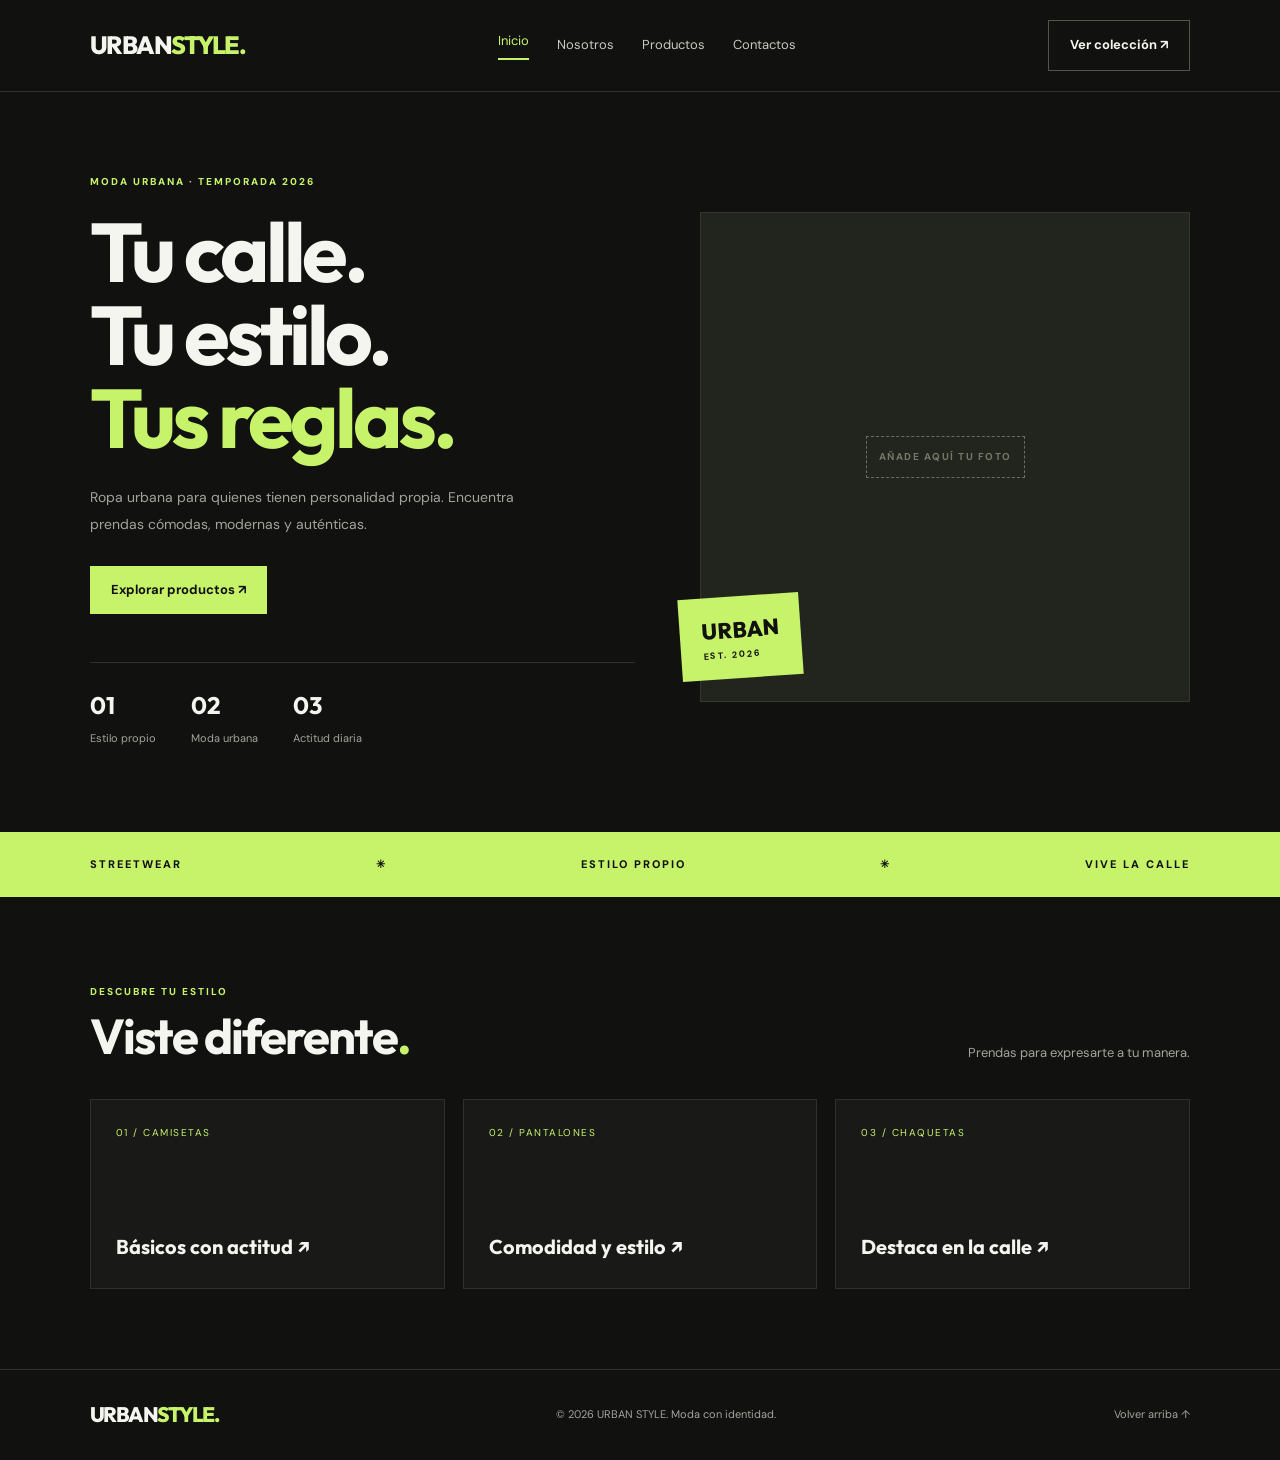
==== commit 57c97180: "Actualizo diseño de URBAN STYLE" ====
--- a/index.html
+++ b/index.html
@@ -1,194 +1,81 @@
+
 <!DOCTYPE html>
 <html lang="es">
 <head>
     <meta charset="UTF-8">
     <meta name="viewport" content="width=device-width, initial-scale=1.0">
-
-    <title>URBAN STYLE | Moda Urbana</title>
-    <meta name="description" content="Descubre ropa urbana, camisetas, pantalones y chaquetas en URBAN STYLE.">
-
+    <title>URBAN STYLE | Inicio</title>
     <link rel="stylesheet" href="./style.css">
 </head>
 <body>
-
     <header class="encabezado">
-        <a href="#inicio" class="logo">URBAN<span>STYLE.</span></a>
-
+        <a href="index.html" class="logo">URBAN<span>STYLE.</span></a>
         <nav class="menu">
-            <a href="#inicio">Inicio</a>
-            <a href="#productos">Colección</a>
-            <a href="#nosotros">Nosotros</a>
-            <a href="#contacto">Contacto</a>
+            <a href="index.html" class="activo">Inicio</a>
+            <a href="nosotros.html">Nosotros</a>
+            <a href="productos.html">Productos</a>
+            <a href="contactos.html">Contactos</a>
         </nav>
-
-        <a href="#productos" class="boton boton-menu">Ver colección ↗</a>
+        <a href="productos.html" class="boton boton-menu">Ver colección ↗</a>
     </header>
 
     <main>
-        <section class="hero" id="inicio">
+        <section class="hero">
             <div class="hero-contenido">
-                <span class="etiqueta">ESTILO URBANO · NUEVA TEMPORADA</span>
-
+                <span class="etiqueta">MODA URBANA · TEMPORADA 2026</span>
                 <h1>Tu calle.<br>Tu estilo.<br><span>Tus reglas.</span></h1>
-
-                <p>
-                    Ropa urbana para quienes no siguen tendencias,
-                    las crean. Encuentra tu estilo y exprésate a tu manera.
-                </p>
-
-                <a href="#productos" class="boton boton-principal">
-                    Explorar colección <span>↗</span>
-                </a>
-
+                <p>Ropa urbana para quienes tienen personalidad propia. Encuentra prendas cómodas, modernas y auténticas.</p>
+                <a href="productos.html" class="boton boton-principal">Explorar productos ↗</a>
                 <div class="estadisticas">
-                    <div>
-                        <strong>01</strong>
-                        <small>Estilo propio</small>
-                    </div>
-                    <div>
-                        <strong>02</strong>
-                        <small>Moda urbana</small>
-                    </div>
-                    <div>
-                        <strong>03</strong>
-                        <small>Actitud diaria</small>
-                    </div>
+                    <div><strong>01</strong><small>Estilo propio</small></div>
+                    <div><strong>02</strong><small>Moda urbana</small></div>
+                    <div><strong>03</strong><small>Actitud diaria</small></div>
                 </div>
             </div>
 
             <div class="hero-visual">
                 <div class="imagen-grande">
-                    <span class="texto-imagen">TU FOTO PRINCIPAL AQUÍ</span>
+                    <span class="marcador-foto">AÑADE AQUÍ TU FOTO</span>
                 </div>
-
-                <div class="sello">
-                    <span>URBAN</span>
-                    <strong>EST. 2026</strong>
-                </div>
-
-                <div class="numero-decorativo">U.</div>
+                <div class="sello"><span>URBAN</span><strong>EST. 2026</strong></div>
             </div>
         </section>
 
         <section class="franja">
-            <span>STREETWEAR</span>
-            <span>✳</span>
-            <span>ESTILO PROPIO</span>
-            <span>✳</span>
+            <span>STREETWEAR</span><span>✳</span>
+            <span>ESTILO PROPIO</span><span>✳</span>
             <span>VIVE LA CALLE</span>
-            <span>✳</span>
-            <span>STREETWEAR</span>
         </section>
 
-        <section class="productos seccion" id="productos">
+        <section class="seccion">
             <div class="encabezado-seccion">
                 <div>
-                    <span class="etiqueta">ENCUENTRA TU ESTILO</span>
-                    <h2>La colección<span>.</span></h2>
+                    <span class="etiqueta">DESCUBRE TU ESTILO</span>
+                    <h2>Viste diferente<span>.</span></h2>
                 </div>
-                <p>Piezas esenciales para destacar todos los días.</p>
+                <p>Prendas para expresarte a tu manera.</p>
             </div>
-
-            <div class="rejilla-productos">
-
-                <article class="producto">
-                    <div class="producto-foto foto-1">
-                        <span class="numero-producto">01</span>
-                        <span class="marcador-foto">AÑADE TU FOTO</span>
-                    </div>
-                    <div class="producto-detalle">
-                        <div>
-                            <h3>Camisetas</h3>
-                            <p>Básicos con actitud</p>
-                        </div>
-                        <span class="flecha">↗</span>
-                    </div>
-                </article>
-
-                <article class="producto">
-                    <div class="producto-foto foto-2">
-                        <span class="numero-producto">02</span>
-                        <span class="marcador-foto">AÑADE TU FOTO</span>
-                    </div>
-                    <div class="producto-detalle">
-                        <div>
-                            <h3>Pantalones</h3>
-                            <p>Comodidad y estilo</p>
-                        </div>
-                        <span class="flecha">↗</span>
-                    </div>
-                </article>
-
-                <article class="producto">
-                    <div class="producto-foto foto-3">
-                        <span class="numero-producto">03</span>
-                        <span class="marcador-foto">AÑADE TU FOTO</span>
-                    </div>
-                    <div class="producto-detalle">
-                        <div>
-                            <h3>Chaquetas</h3>
-                            <p>Capas que destacan</p>
-                        </div>
-                        <span class="flecha">↗</span>
-                    </div>
-                </article>
-
-                <article class="producto">
-                    <div class="producto-foto foto-4">
-                        <span class="numero-producto">04</span>
-                        <span class="marcador-foto">AÑADE TU FOTO</span>
-                    </div>
-                    <div class="producto-detalle">
-                        <div>
-                            <h3>Accesorios</h3>
-                            <p>El toque final</p>
-                        </div>
-                        <span class="flecha">↗</span>
-                    </div>
-                </article>
-
-            </div>
-        </section>
-
-        <section class="nosotros" id="nosotros">
-            <div class="nosotros-marca">US<span>.</span></div>
-
-            <div class="nosotros-texto">
-                <span class="etiqueta">NO ES SOLO ROPA</span>
-                <h2>Vístete como<br>quieres <span>ser.</span></h2>
-                <p>
-                    URBAN STYLE nace para quienes convierten lo cotidiano
-                    en una forma de expresión. Un estilo auténtico,
-                    cómodo y sin reglas.
-                </p>
-                <a href="#contacto" class="enlace-verde">
-                    Conoce más <span>↗</span>
+            <div class="tarjetas-inicio">
+                <a href="productos.html" class="tarjeta">
+                    <span>01 / CAMISETAS</span>
+                    <strong>Básicos con actitud ↗</strong>
+                </a>
+                <a href="productos.html" class="tarjeta">
+                    <span>02 / PANTALONES</span>
+                    <strong>Comodidad y estilo ↗</strong>
+                </a>
+                <a href="productos.html" class="tarjeta">
+                    <span>03 / CHAQUETAS</span>
+                    <strong>Destaca en la calle ↗</strong>
                 </a>
             </div>
-        </section>
-
-        <section class="contacto seccion" id="contacto">
-            <div>
-                <span class="etiqueta">HABLEMOS</span>
-                <h2>Tu próximo look<br>empieza aquí<span>.</span></h2>
-                <p>Escríbenos para consultar prendas, tallas y disponibilidad.</p>
-            </div>
-
-            <a
-                href="https://wa.me/"
-                class="boton boton-principal"
-                target="_blank"
-                rel="noopener noreferrer">
-                Contactar por WhatsApp ↗
-            </a>
         </section>
     </main>
 
     <footer class="pie">
-        <a href="#inicio" class="logo">URBAN<span>STYLE.</span></a>
+        <a href="index.html" class="logo">URBAN<span>STYLE.</span></a>
         <p>© 2026 URBAN STYLE. Moda con identidad.</p>
-        <a href="#inicio" class="volver">VOLVER ARRIBA ↑</a>
+        <a href="#top">Volver arriba ↑</a>
     </footer>
-
 </body>
 </html>
--- a/style.css
+++ b/style.css
@@ -1,3 +1,4 @@
+
 @import url('https://fonts.googleapis.com/css2?family=DM+Sans:wght@400;500;600;700;800&family=Outfit:wght@400;500;600;700;800&display=swap');
 
 :root {
@@ -36,7 +37,6 @@
     justify-content: space-between;
     gap: 25px;
     border-bottom: 1px solid var(--borde);
-    background: var(--fondo);
 }
 
 .logo {
@@ -47,31 +47,39 @@
     white-space: nowrap;
 }
 
-.logo span {
+.logo span,
+.contacto h2 span,
+.encabezado-seccion h2 span {
     color: var(--verde);
 }
 
 .menu {
     display: flex;
-    gap: 30px;
-    align-items: center;
+    align-items: center;
+    gap: 28px;
 }
 
 .menu a {
+    color: #c9c9c1;
     font-size: 13px;
-    color: #c9c9c1;
-    transition: color 0.25s;
-}
-
-.menu a:hover {
+    transition: color 0.2s;
+}
+
+.menu a:hover,
+.menu a.activo {
     color: var(--verde);
+}
+
+.menu a.activo {
+    border-bottom: 2px solid var(--verde);
+    padding-bottom: 6px;
 }
 
 .boton {
     display: inline-flex;
     align-items: center;
     justify-content: center;
-    gap: 15px;
+    gap: 12px;
     padding: 14px 21px;
     font-size: 13px;
     font-weight: 700;
@@ -85,20 +93,28 @@
 .boton-menu:hover {
     background: var(--verde);
     color: var(--fondo);
-    border-color: var(--verde);
+}
+
+.boton-principal {
+    background: var(--verde);
+    color: var(--fondo);
+}
+
+.boton-principal:hover {
+    background: #dcffa0;
+    transform: translateY(-2px);
 }
 
 .hero {
-    padding: 75px 7% 90px;
+    padding: 75px 7% 85px;
     display: grid;
     grid-template-columns: 1fr 0.9fr;
     align-items: center;
     gap: 65px;
-    overflow: hidden;
 }
 
 .hero-contenido {
-    max-width: 570px;
+    max-width: 580px;
 }
 
 .etiqueta {
@@ -107,44 +123,37 @@
     font-size: 10px;
     font-weight: 800;
     letter-spacing: 2px;
-    margin-bottom: 23px;
-}
-
-.hero h1 {
-    font-family: 'Outfit', sans-serif;
-    font-size: clamp(58px, 6.5vw, 91px);
-    line-height: 0.99;
-    letter-spacing: -5px;
-    margin-bottom: 28px;
-}
-
-.hero h1 span {
+    margin-bottom: 20px;
+}
+
+.hero h1,
+.pagina-cabecera h1 {
+    font-family: 'Outfit', sans-serif;
+    font-size: clamp(50px, 6.5vw, 88px);
+    line-height: 1;
+    letter-spacing: -4px;
+    margin-bottom: 25px;
+}
+
+.hero h1 span,
+.pagina-cabecera h1 span {
     color: var(--verde);
 }
 
-.hero-contenido > p {
-    max-width: 430px;
+.hero-contenido > p,
+.pagina-cabecera > p {
+    max-width: 450px;
     color: var(--gris);
     font-size: 14px;
     line-height: 1.9;
-    margin-bottom: 30px;
-}
-
-.boton-principal {
-    background: var(--verde);
-    color: #151711;
-}
-
-.boton-principal:hover {
-    background: #d9ffa0;
-    transform: translateY(-3px);
+    margin-bottom: 28px;
 }
 
 .estadisticas {
     display: flex;
-    gap: 38px;
-    margin-top: 55px;
-    padding-top: 25px;
+    gap: 35px;
+    margin-top: 48px;
+    padding-top: 23px;
     border-top: 1px solid var(--borde);
 }
 
@@ -160,8 +169,8 @@
 }
 
 .estadisticas small {
+    color: var(--gris);
     font-size: 11px;
-    color: var(--gris);
 }
 
 .hero-visual {
@@ -170,39 +179,40 @@
 }
 
 .imagen-grande {
-    min-height: 480px;
-    height: 510px;
+    height: 490px;
     background: #22241e;
     border: 1px solid #34362d;
     display: flex;
+    align-items: center;
     justify-content: center;
-    align-items: center;
-    position: relative;
-}
-
-.texto-imagen {
-    color: #686c5e;
-    font-size: 11px;
-    letter-spacing: 3px;
+}
+
+.marcador-foto {
+    display: inline-block;
+    color: #757969;
+    border: 1px dashed #696d5c;
+    padding: 12px;
+    font-size: 10px;
+    font-weight: 700;
+    letter-spacing: 1.5px;
     text-align: center;
 }
 
 .sello {
     position: absolute;
-    left: -25px;
-    bottom: 30px;
+    left: -20px;
+    bottom: 25px;
+    padding: 16px 22px;
+    display: flex;
+    flex-direction: column;
     background: var(--verde);
     color: var(--fondo);
-    padding: 18px 23px;
-    display: flex;
-    flex-direction: column;
-    line-height: 1.4;
     transform: rotate(-4deg);
 }
 
 .sello span {
     font-family: 'Outfit', sans-serif;
-    font-size: 21px;
+    font-size: 22px;
     font-weight: 800;
 }
 
@@ -211,44 +221,22 @@
     letter-spacing: 2px;
 }
 
-.numero-decorativo {
-    position: absolute;
-    top: -48px;
-    right: -20px;
-    font-family: 'Outfit', sans-serif;
-    font-size: 100px;
-    font-weight: 800;
-    color: var(--verde);
-    opacity: 0.12;
-    pointer-events: none;
-}
-
 .franja {
+    padding: 20px 7%;
     min-height: 65px;
-    padding: 18px 7%;
+    display: flex;
+    align-items: center;
+    justify-content: space-between;
+    gap: 18px;
     background: var(--verde);
     color: var(--fondo);
-    display: flex;
-    align-items: center;
-    justify-content: space-between;
-    gap: 20px;
-    overflow: hidden;
     font-size: 11px;
     font-weight: 800;
     letter-spacing: 2px;
 }
 
-.franja span:nth-child(even) {
-    font-size: 17px;
-}
-
 .seccion {
-    padding: 85px 7%;
-}
-
-.productos {
-    background: #f3f3ed;
-    color: #171813;
+    padding: 80px 7%;
 }
 
 .encabezado-seccion {
@@ -256,36 +244,195 @@
     align-items: end;
     justify-content: space-between;
     gap: 25px;
-    margin-bottom: 38px;
+    margin-bottom: 35px;
 }
 
 .encabezado-seccion .etiqueta {
-    color: #687d3e;
     margin-bottom: 10px;
 }
 
 .encabezado-seccion h2,
-.contacto h2 {
-    font-family: 'Outfit', sans-serif;
-    font-size: clamp(36px, 4vw, 51px);
+.contacto-info h2 {
+    font-family: 'Outfit', sans-serif;
+    font-size: clamp(35px, 4vw, 49px);
+    letter-spacing: -2px;
     line-height: 1.1;
-    letter-spacing: -2px;
-}
-
-.encabezado-seccion h2 span,
-.contacto h2 span {
-    color: #7b9e35;
 }
 
 .encabezado-seccion > p {
-    color: #73756d;
+    color: var(--gris);
     font-size: 13px;
+}
+
+.tarjetas-inicio {
+    display: grid;
+    grid-template-columns: repeat(3, minmax(0, 1fr));
+    gap: 18px;
+}
+
+.tarjeta {
+    min-height: 190px;
+    padding: 25px;
+    background: var(--panel);
+    border: 1px solid var(--borde);
+    display: flex;
+    flex-direction: column;
+    justify-content: space-between;
+    gap: 25px;
+    transition: border-color 0.25s, transform 0.25s;
+}
+
+.tarjeta:hover {
+    border-color: var(--verde);
+    transform: translateY(-4px);
+}
+
+.tarjeta span {
+    color: var(--verde);
+    font-size: 10px;
+    letter-spacing: 1.5px;
+}
+
+.tarjeta strong {
+    font-family: 'Outfit', sans-serif;
+    font-size: 20px;
+}
+
+.pie {
+    padding: 28px 7%;
+    border-top: 1px solid var(--borde);
+    display: flex;
+    align-items: center;
+    justify-content: space-between;
+    flex-wrap: wrap;
+    gap: 20px;
+}
+
+.pie .logo {
+    font-size: 21px;
+}
+
+.pie p,
+.pie > a:last-child {
+    color: var(--gris);
+    font-size: 11px;
+}
+
+/* PÁGINAS INTERIORES */
+
+.pagina-cabecera {
+    padding: 85px 7% 75px;
+    background: var(--panel);
+    border-bottom: 1px solid var(--borde);
+}
+
+.pagina-cabecera h1 {
+    font-size: clamp(45px, 6vw, 75px);
+    margin-bottom: 20px;
+}
+
+.pagina-cabecera > p {
+    margin-bottom: 0;
+}
+
+.nosotros-contenido {
+    padding: 85px 10%;
+    display: grid;
+    grid-template-columns: 0.8fr 1.2fr;
+    align-items: center;
+    gap: 65px;
+}
+
+.bloque-marca {
+    font-family: 'Outfit', sans-serif;
+    font-size: clamp(100px, 18vw, 190px);
+    font-weight: 800;
+    letter-spacing: -12px;
+    line-height: 1;
+    color: var(--verde);
+}
+
+.nosotros-contenido h2 {
+    font-family: 'Outfit', sans-serif;
+    font-size: clamp(35px, 4vw, 50px);
+    line-height: 1.1;
+    margin-bottom: 22px;
+}
+
+.nosotros-contenido p {
+    color: var(--gris);
+    font-size: 14px;
+    line-height: 1.9;
+    margin-bottom: 16px;
+}
+
+.valores {
+    background: var(--panel);
+}
+
+.rejilla-valores {
+    display: grid;
+    grid-template-columns: repeat(3, minmax(0, 1fr));
+    gap: 20px;
+}
+
+.valor {
+    padding: 27px;
+    border: 1px solid var(--borde);
+}
+
+.valor > span {
+    color: var(--verde);
+    font-size: 12px;
+}
+
+.valor h3 {
+    font-family: 'Outfit', sans-serif;
+    font-size: 22px;
+    margin: 20px 0 10px;
+}
+
+.valor p {
+    color: var(--gris);
+    font-size: 13px;
+}
+
+.llamada {
+    padding: 65px 7%;
+    display: flex;
+    justify-content: space-between;
+    align-items: center;
+    gap: 25px;
+    background: var(--verde);
+    color: var(--fondo);
+}
+
+.llamada h2 {
+    font-family: 'Outfit', sans-serif;
+    font-size: clamp(27px, 4vw, 42px);
+    line-height: 1.1;
+}
+
+.llamada .boton-principal {
+    background: var(--fondo);
+    color: var(--blanco);
+    flex-shrink: 0;
+}
+
+/* CATÁLOGO */
+
+.catalogo {
+    padding-top: 65px;
+}
+
+.catalogo .encabezado-seccion {
+    margin-bottom: 35px;
 }
 
 .rejilla-productos {
     display: grid;
     grid-template-columns: repeat(4, minmax(0, 1fr));
-    gap: 20px;
+    gap: 22px;
 }
 
 .producto {
@@ -293,186 +440,130 @@
 }
 
 .producto-foto {
-    height: 310px;
+    height: 300px;
+    background: #22241e;
+    border: 1px solid #34362d;
+    display: flex;
+    align-items: center;
+    justify-content: center;
     position: relative;
-    display: flex;
-    align-items: center;
-    justify-content: center;
-    overflow: hidden;
-    background: #e3e4dc;
-    border: 1px solid #d7d8cf;
-    transition: background 0.3s;
+    transition: background 0.25s;
 }
 
 .producto:hover .producto-foto {
-    background: #d8ddc9;
-}
-
-.foto-2 {
-    background: #deded6;
-}
-
-.foto-3 {
-    background: #d5d8cf;
-}
-
-.foto-4 {
-    background: #e4e1d7;
+    background: #292d21;
 }
 
 .numero-producto {
     position: absolute;
     top: 12px;
     left: 13px;
-    color: #34372c;
+    color: var(--verde);
     font-size: 11px;
     font-weight: 800;
 }
 
-.marcador-foto {
-    padding: 8px 11px;
-    border: 1px solid #8c9081;
-    color: #53564b;
-    font-size: 9px;
-    font-weight: 700;
-    letter-spacing: 1.5px;
-}
-
 .producto-detalle {
-    padding: 17px 0;
+    padding: 17px 0 12px;
     display: flex;
     justify-content: space-between;
-    align-items: center;
+    align-items: start;
     gap: 10px;
-    border-bottom: 1px solid #d5d6cd;
 }
 
 .producto-detalle h3 {
     font-family: 'Outfit', sans-serif;
-    font-size: 17px;
+    font-size: 16px;
 }
 
 .producto-detalle p {
-    color: #77796f;
+    color: var(--gris);
     font-size: 12px;
-    margin-top: 4px;
-}
-
-.flecha {
-    font-size: 22px;
-    transition: transform 0.25s;
-}
-
-.producto:hover .flecha {
-    transform: translate(4px, -4px);
-}
-
-.nosotros {
-    padding: 100px 12%;
+    margin-top: 5px;
+}
+
+.producto-detalle > strong {
+    font-size: 13px;
+    white-space: nowrap;
+}
+
+.enlace-producto {
+    display: block;
+    padding: 12px 8px;
+    border: 1px solid var(--borde);
+    text-align: center;
+    font-size: 11px;
+    transition: 0.25s;
+}
+
+.enlace-producto:hover {
+    color: var(--fondo);
     background: var(--verde);
-    color: var(--fondo);
+    border-color: var(--verde);
+}
+
+/* CONTACTOS */
+
+.contacto-contenido {
     display: grid;
-    grid-template-columns: 0.8fr 1fr;
-    align-items: center;
-    gap: 60px;
-}
-
-.nosotros-marca {
-    font-family: 'Outfit', sans-serif;
-    font-size: clamp(100px, 18vw, 210px);
-    font-weight: 800;
-    letter-spacing: -15px;
-    line-height: 1;
-}
-
-.nosotros-marca span {
-    color: #667f35;
-}
-
-.nosotros .etiqueta {
-    color: #47552f;
-    margin-bottom: 18px;
-}
-
-.nosotros h2 {
-    font-family: 'Outfit', sans-serif;
-    font-size: clamp(38px, 5vw, 60px);
-    line-height: 1.02;
-    letter-spacing: -3px;
-    margin-bottom: 22px;
-}
-
-.nosotros h2 span {
-    color: #667f35;
-}
-
-.nosotros-texto p {
-    max-width: 430px;
-    font-size: 14px;
-    line-height: 1.9;
-    margin-bottom: 24px;
-}
-
-.enlace-verde {
-    display: inline-flex;
-    gap: 20px;
-    align-items: center;
-    padding-bottom: 6px;
-    border-bottom: 1px solid #343d25;
-    font-size: 13px;
-    font-weight: 800;
-}
-
-.contacto {
-    display: flex;
-    justify-content: space-between;
-    align-items: center;
-    gap: 30px;
-}
-
-.contacto .etiqueta {
-    margin-bottom: 13px;
-}
-
-.contacto h2 {
-    margin-bottom: 16px;
-}
-
-.contacto p {
+    grid-template-columns: 1fr 1fr;
+    gap: 65px;
+    align-items: start;
+}
+
+.contacto-info h2 {
+    margin-bottom: 20px;
+}
+
+.contacto-info > p,
+.contacto-panel > p {
     color: var(--gris);
     font-size: 13px;
-}
-
-.contacto .boton {
-    flex-shrink: 0;
-}
-
-.pie {
-    padding: 28px 7%;
-    display: flex;
-    align-items: center;
-    justify-content: space-between;
-    flex-wrap: wrap;
-    gap: 20px;
-    border-top: 1px solid var(--borde);
-}
-
-.pie .logo {
-    font-size: 21px;
-}
-
-.pie p,
-.volver {
+    line-height: 1.9;
+    margin-bottom: 25px;
+}
+
+.dato-contacto {
+    display: flex;
+    align-items: center;
+    gap: 18px;
+    padding: 20px 0;
+    border-bottom: 1px solid var(--borde);
+}
+
+.dato-contacto > span {
+    color: var(--verde);
+    font-size: 12px;
+    font-weight: 800;
+}
+
+.dato-contacto h3 {
+    font-family: 'Outfit', sans-serif;
+    font-size: 17px;
+}
+
+.dato-contacto p {
+    color: var(--gris);
+    font-size: 12px;
+}
+
+.contacto-panel {
+    padding: 35px;
+    background: var(--panel);
+    border: 1px solid var(--borde);
+}
+
+.contacto-panel h2 {
+    font-family: 'Outfit', sans-serif;
+    font-size: 33px;
+    line-height: 1.15;
+    margin-bottom: 20px;
+}
+
+.contacto-panel .nota {
+    margin-top: 25px;
+    margin-bottom: 0;
     font-size: 11px;
-    color: var(--gris);
-}
-
-.volver {
-    letter-spacing: 1px;
-}
-
-.volver:hover {
-    color: var(--verde);
 }
 
 /* TABLETS */
@@ -481,47 +572,51 @@
     .encabezado {
         padding-left: 5%;
         padding-right: 5%;
+        flex-wrap: wrap;
     }
 
     .menu {
-        gap: 15px;
+        gap: 16px;
     }
 
     .hero {
+        padding: 60px 5%;
+        gap: 35px;
+    }
+
+    .hero h1 {
+        font-size: 62px;
+    }
+
+    .imagen-grande {
+        height: 400px;
+    }
+
+    .seccion {
         padding: 65px 5%;
-        gap: 35px;
-    }
-
-    .hero h1 {
-        font-size: 65px;
-        letter-spacing: -3px;
-    }
-
-    .imagen-grande {
-        height: 420px;
-        min-height: 350px;
-    }
-
-    .estadisticas {
-        gap: 20px;
-    }
-
-    .seccion {
-        padding: 70px 5%;
     }
 
     .rejilla-productos {
         grid-template-columns: repeat(2, minmax(0, 1fr));
-        gap: 28px 20px;
+        gap: 28px 18px;
     }
 
     .producto-foto {
-        height: 330px;
-    }
-
-    .nosotros {
-        padding: 80px 7%;
+        height: 320px;
+    }
+
+    .nosotros-contenido {
+        padding: 65px 7%;
         gap: 30px;
+    }
+
+    .contacto-contenido {
+        gap: 30px;
+    }
+
+    .pie {
+        padding-left: 5%;
+        padding-right: 5%;
     }
 }
 
@@ -530,12 +625,11 @@
 @media (max-width: 650px) {
     .encabezado {
         padding: 18px 5%;
-        flex-wrap: wrap;
-        gap: 18px;
+        gap: 17px;
     }
 
     .logo {
-        font-size: 23px;
+        font-size: 22px;
     }
 
     .boton-menu {
@@ -557,21 +651,17 @@
     .hero {
         grid-template-columns: 1fr;
         padding: 55px 6%;
-        gap: 50px;
+        gap: 40px;
     }
 
     .hero h1 {
-        font-size: clamp(53px, 13vw, 72px);
+        font-size: clamp(50px, 13vw, 70px);
         letter-spacing: -3px;
-    }
-
-    .hero-contenido > p {
-        font-size: 13px;
     }
 
     .estadisticas {
         gap: 20px;
-        margin-top: 38px;
+        margin-top: 35px;
     }
 
     .estadisticas strong {
@@ -583,36 +673,24 @@
     }
 
     .imagen-grande {
-        height: 350px;
-        min-height: 300px;
+        height: 340px;
     }
 
     .sello {
         left: -8px;
-        bottom: 20px;
-    }
-
-    .numero-decorativo {
-        right: 0;
-        font-size: 75px;
+        bottom: 18px;
     }
 
     .franja {
         justify-content: flex-start;
-        gap: 22px;
+        overflow: hidden;
         white-space: nowrap;
-        padding-left: 6%;
-        font-size: 10px;
-    }
-
-    .franja span:nth-child(5),
-    .franja span:nth-child(6),
-    .franja span:nth-child(7) {
+        padding: 18px 5%;
+        gap: 20px;
+    }
+
+    .franja span:nth-child(n+4) {
         display: none;
-    }
-
-    .seccion {
-        padding: 60px 5%;
     }
 
     .encabezado-seccion {
@@ -621,9 +699,43 @@
         gap: 8px;
     }
 
-    .encabezado-seccion h2,
-    .contacto h2 {
-        font-size: 38px;
+    .tarjetas-inicio,
+    .rejilla-valores {
+        grid-template-columns: 1fr;
+    }
+
+    .tarjeta {
+        min-height: 145px;
+    }
+
+    .seccion {
+        padding: 55px 5%;
+    }
+
+    .pagina-cabecera {
+        padding: 60px 6%;
+    }
+
+    .pagina-cabecera h1 {
+        font-size: 47px;
+        letter-spacing: -2px;
+    }
+
+    .nosotros-contenido {
+        grid-template-columns: 1fr;
+        padding: 55px 6%;
+        gap: 25px;
+    }
+
+    .bloque-marca {
+        font-size: 105px;
+        letter-spacing: -7px;
+    }
+
+    .llamada {
+        padding: 45px 6%;
+        align-items: flex-start;
+        flex-direction: column;
     }
 
     .rejilla-productos {
@@ -631,53 +743,48 @@
     }
 
     .producto-foto {
-        height: 230px;
+        height: 220px;
     }
 
     .marcador-foto {
         font-size: 8px;
         letter-spacing: 0.5px;
-        padding: 7px;
+        padding: 8px 5px;
+    }
+
+    .producto-detalle {
+        flex-direction: column;
+        gap: 7px;
     }
 
     .producto-detalle h3 {
-        font-size: 15px;
-    }
-
-    .producto-detalle p {
-        font-size: 11px;
-    }
-
-    .nosotros {
+        font-size: 14px;
+    }
+
+    .enlace-producto {
+        font-size: 10px;
+    }
+
+    .contacto-contenido {
         grid-template-columns: 1fr;
-        padding: 65px 7%;
-        gap: 25px;
-    }
-
-    .nosotros-marca {
-        font-size: 105px;
-        letter-spacing: -8px;
-    }
-
-    .nosotros h2 {
-        font-size: 46px;
-    }
-
-    .contacto {
-        align-items: flex-start;
-        flex-direction: column;
-        gap: 25px;
+        gap: 35px;
+    }
+
+    .contacto-panel {
+        padding: 25px;
+    }
+
+    .contacto-panel h2 {
+        font-size: 29px;
     }
 
     .pie {
-        padding: 28px 5%;
+        padding: 27px 5%;
         flex-direction: column;
         text-align: center;
-        gap: 14px;
-    }
-}
-
-/* CELULARES PEQUEÑOS */
+        gap: 13px;
+    }
+}
 
 @media (max-width: 380px) {
     .menu a {
@@ -685,15 +792,11 @@
     }
 
     .hero h1 {
-        font-size: 48px;
-    }
-
-    .estadisticas {
-        gap: 13px;
+        font-size: 47px;
     }
 
     .producto-foto {
-        height: 190px;
+        height: 180px;
     }
 
     .producto-detalle h3 {
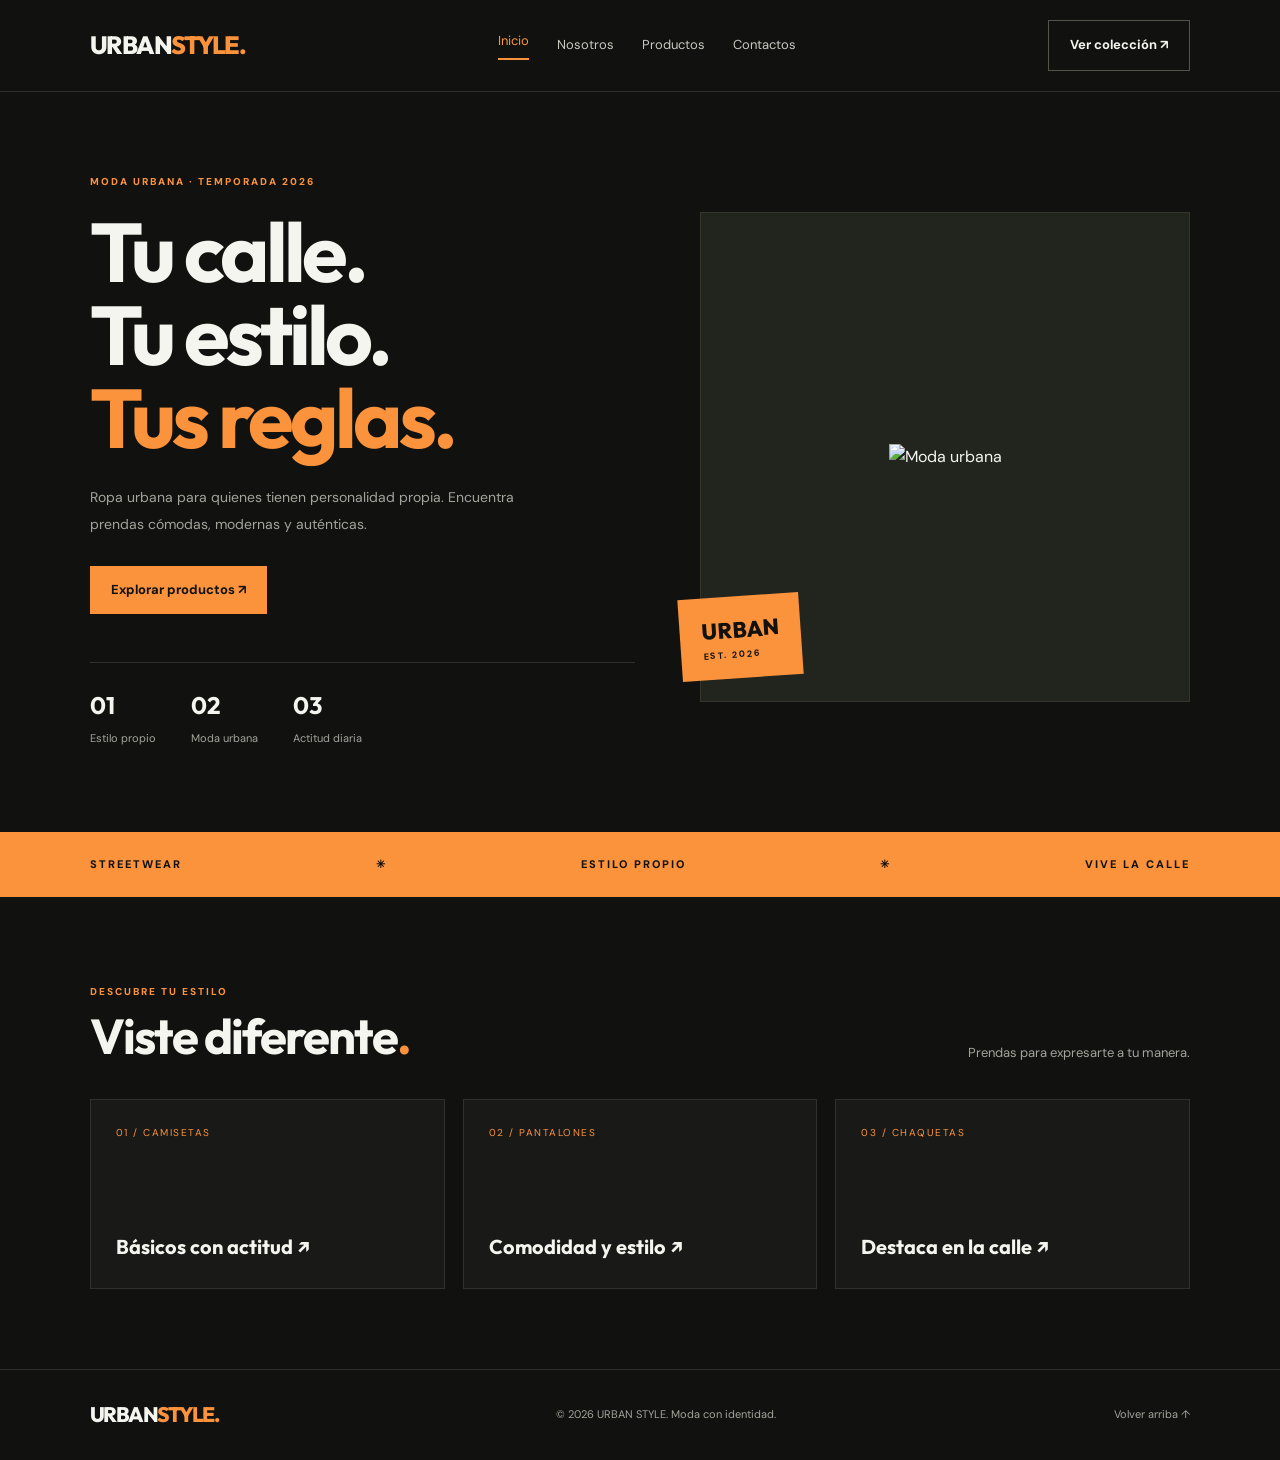
==== commit 6ef493c4: "Actualizo diseño de URBAN STYLE color" ====
--- a/index.html
+++ b/index.html
@@ -35,7 +35,7 @@
 
             <div class="hero-visual">
                 <div class="imagen-grande">
-                    <span class="marcador-foto">AÑADE AQUÍ TU FOTO</span>
+                    <img src="imagenes/portada.jpg" alt="Moda urbana">
                 </div>
                 <div class="sello"><span>URBAN</span><strong>EST. 2026</strong></div>
             </div>
--- a/style.css
+++ b/style.css
@@ -6,7 +6,7 @@
     --panel: #191a17;
     --blanco: #f5f5ef;
     --gris: #a2a49b;
-    --verde: #c7f36b;
+    --verde: #fb923c;
     --borde: #30312c;
 }
 
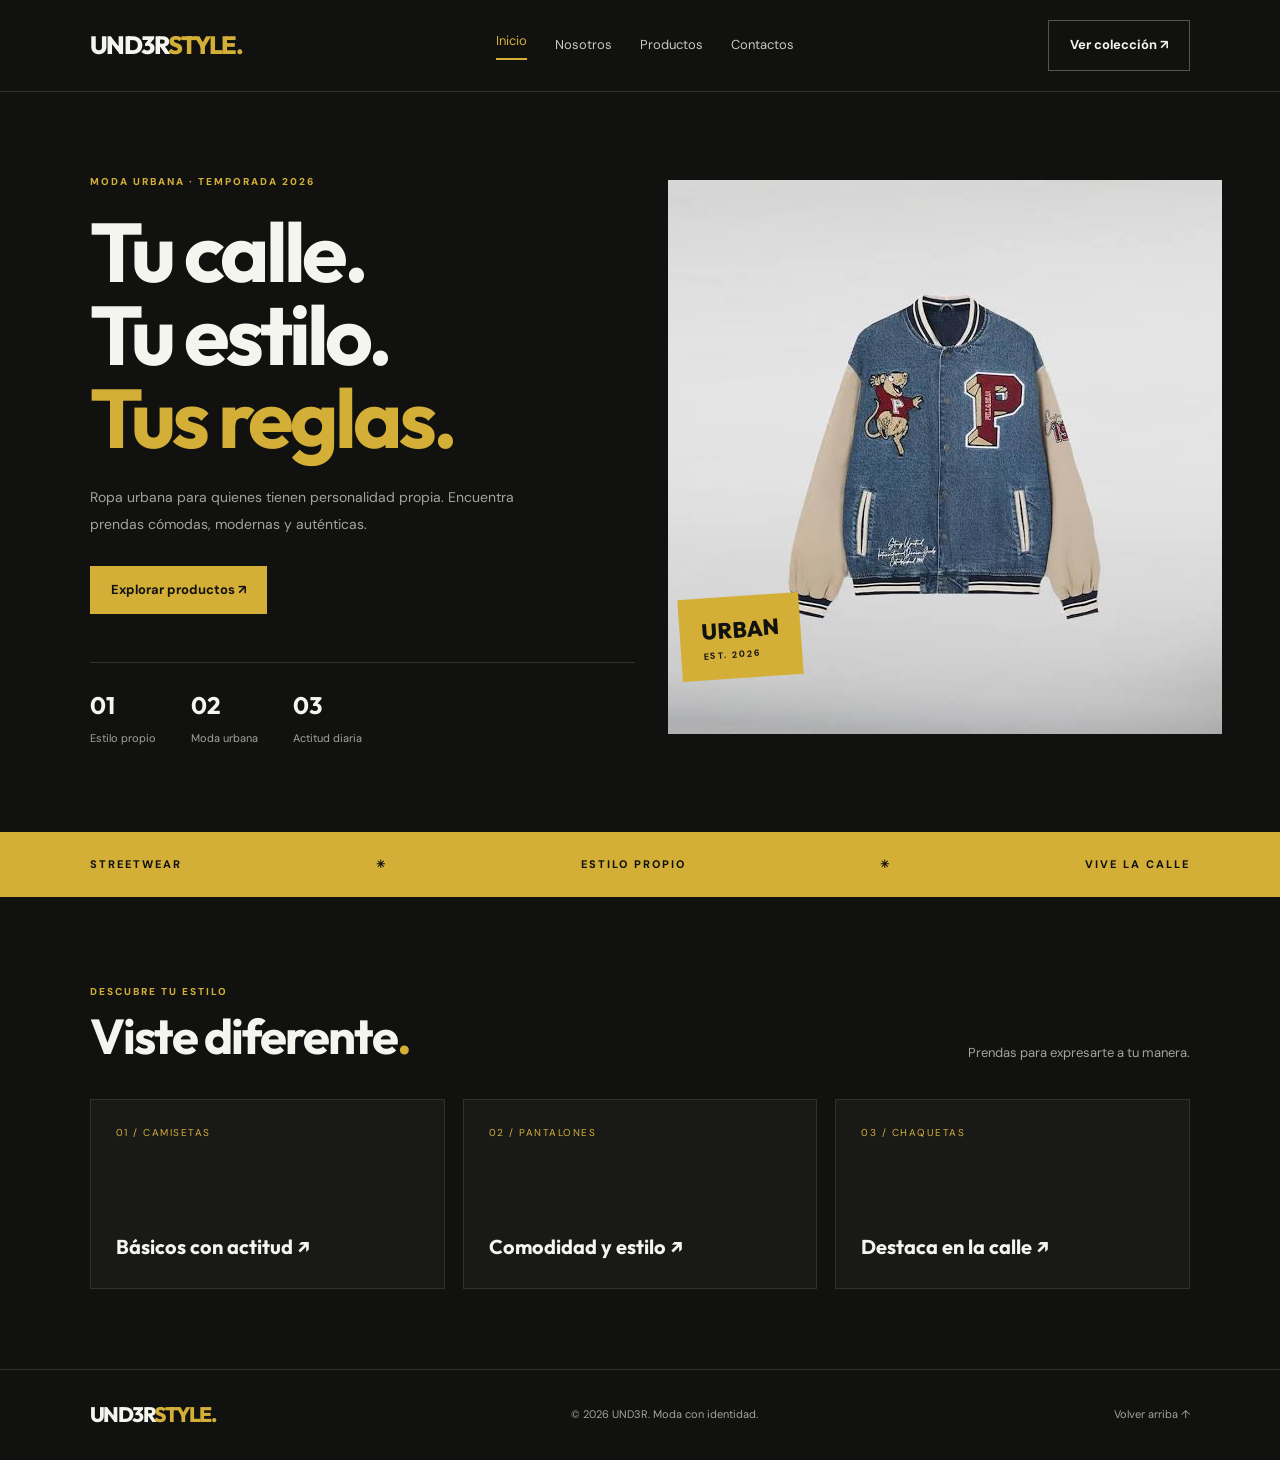
==== commit d9caa708: "imagen portada12" ====
--- a/index.html
+++ b/index.html
@@ -4,12 +4,12 @@
 <head>
     <meta charset="UTF-8">
     <meta name="viewport" content="width=device-width, initial-scale=1.0">
-    <title>URBAN STYLE | Inicio</title>
+    <title>UND3R| Inicio</title>
     <link rel="stylesheet" href="./style.css">
 </head>
 <body>
     <header class="encabezado">
-        <a href="index.html" class="logo">URBAN<span>STYLE.</span></a>
+        <a href="index.html" class="logo">UND3R<span>STYLE.</span></a>
         <nav class="menu">
             <a href="index.html" class="activo">Inicio</a>
             <a href="nosotros.html">Nosotros</a>
@@ -73,8 +73,8 @@
     </main>
 
     <footer class="pie">
-        <a href="index.html" class="logo">URBAN<span>STYLE.</span></a>
-        <p>© 2026 URBAN STYLE. Moda con identidad.</p>
+        <a href="index.html" class="logo">UND3R<span>STYLE.</span></a>
+        <p>© 2026 UND3R. Moda con identidad.</p>
         <a href="#top">Volver arriba ↑</a>
     </footer>
 </body>
--- a/style.css
+++ b/style.css
@@ -6,7 +6,7 @@
     --panel: #191a17;
     --blanco: #f5f5ef;
     --gris: #a2a49b;
-    --verde: #fb923c;
+    --verde: #d4af37;
     --borde: #30312c;
 }
 
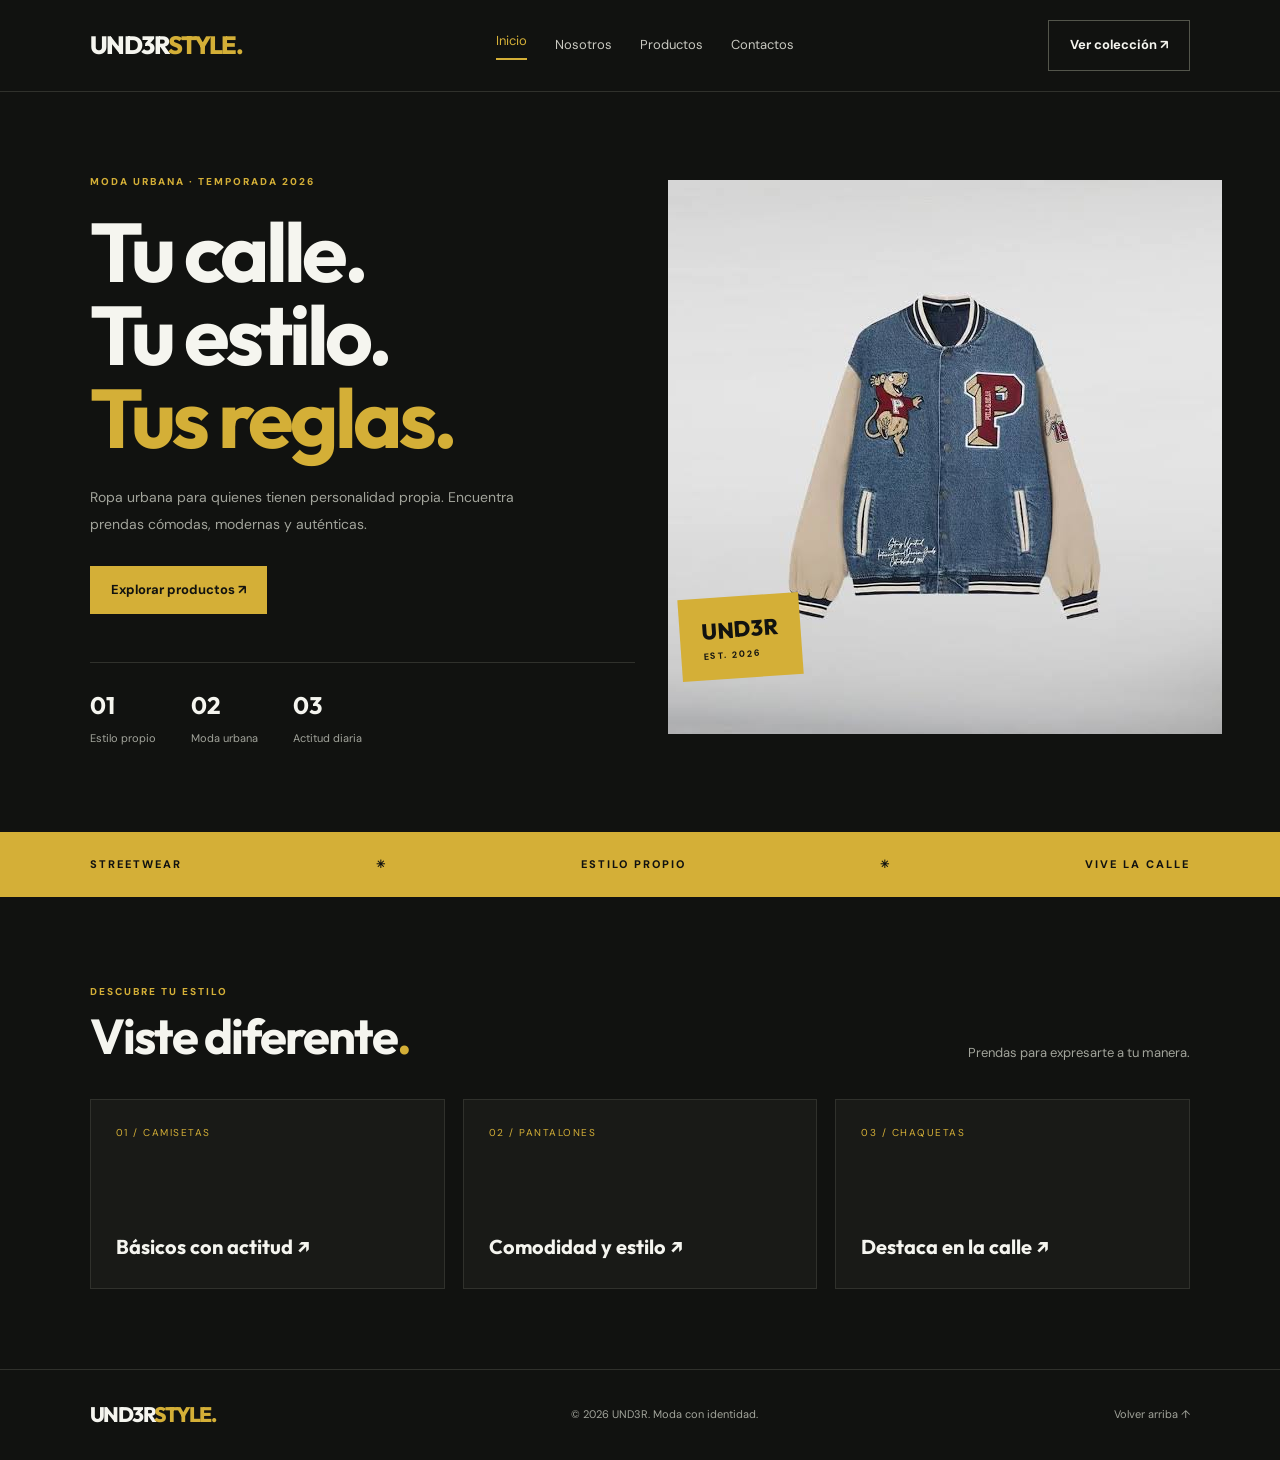
==== commit 83ee5d41: "imagen portada1234" ====
--- a/index.html
+++ b/index.html
@@ -37,7 +37,7 @@
                 <div class="imagen-grande">
                     <img src="imagenes/portada.jpg" alt="Moda urbana">
                 </div>
-                <div class="sello"><span>URBAN</span><strong>EST. 2026</strong></div>
+                <div class="sello"><span>UND3R</span><strong>EST. 2026</strong></div>
             </div>
         </section>
 
